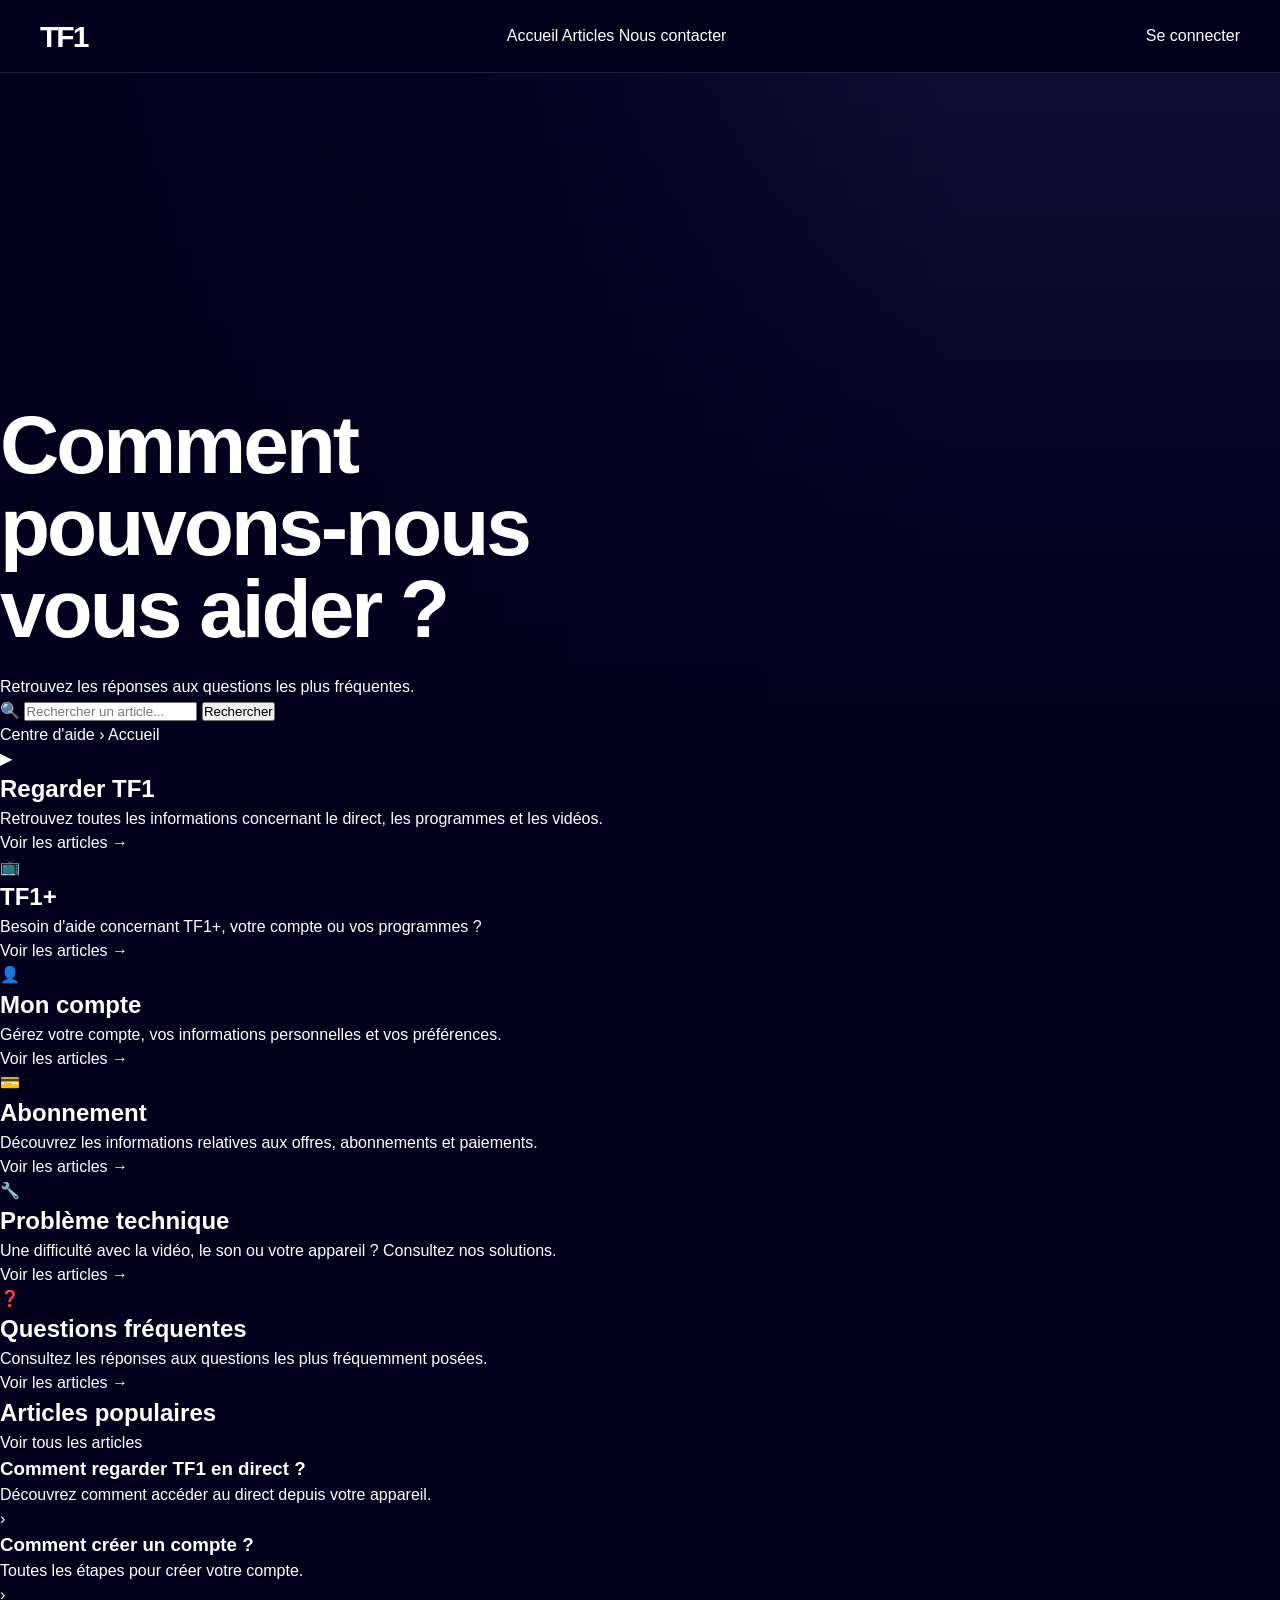
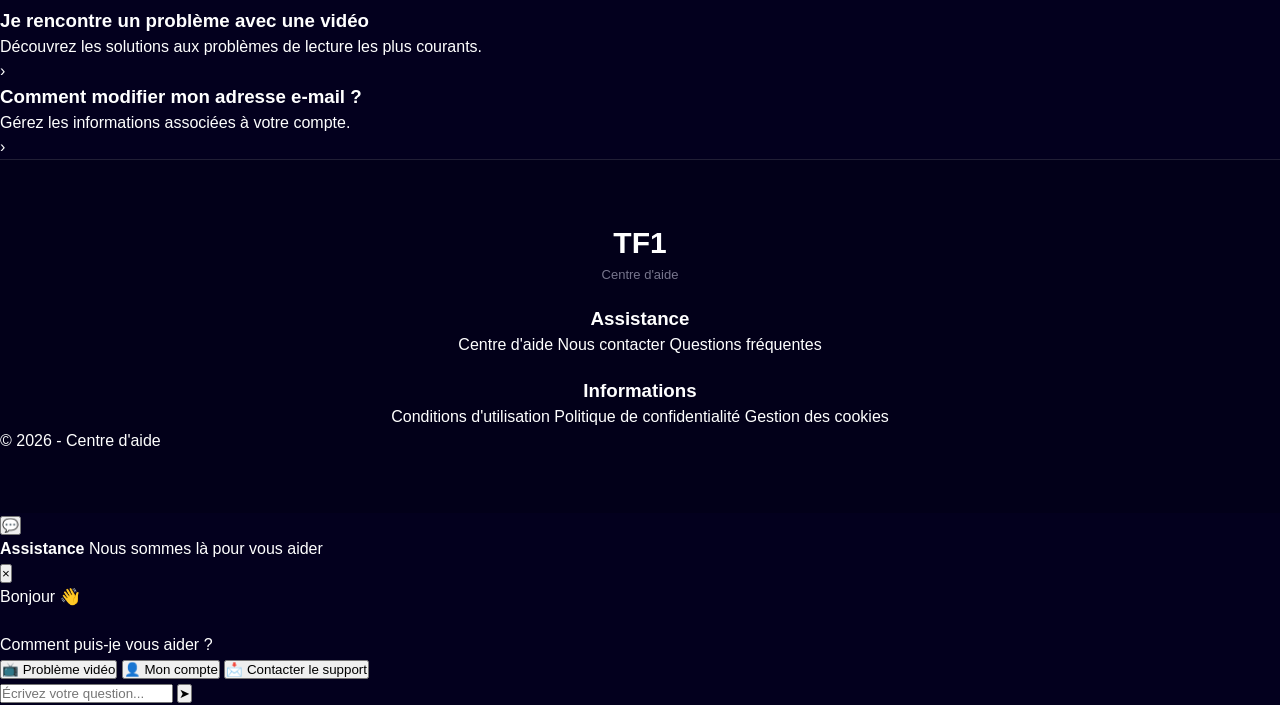
==== index.html @ 096104f2 "Update index.html" ====
<!DOCTYPE html>
<html lang="fr">

<head>
    <meta charset="UTF-8">
    <meta name="viewport" content="width=device-width, initial-scale=1.0">

    <title>Centre d'aide - TF1</title>

    <link rel="stylesheet" href="style.css">
</head>

<body>

    <!-- ================= HEADER ================= -->

    <header class="header">

        <div class="header-container">

            <a href="#" class="logo">
                TF1
            </a>

            <nav class="main-navigation">

                <a href="#">Accueil</a>

                <a href="#">Articles</a>

                <a href="#">Nous contacter</a>

            </nav>

            <div class="header-actions">

                <a href="#" class="login-link">
                    Se connecter
                </a>

                <button class="menu-button" id="menuButton">
                    ☰
                </button>

            </div>

        </div>

    </header>


    <!-- ================= HERO ================= -->

    <section class="hero">

        <div class="hero-container">

            <h1>
                Comment pouvons-nous vous aider ?
            </h1>

            <p>
                Retrouvez les réponses aux questions les plus fréquentes.
            </p>

            <div class="search-container">

                <span class="search-icon">
                    🔍
                </span>

                <input
                    type="search"
                    id="searchInput"
                    placeholder="Rechercher un article..."
                    autocomplete="off"
                >

                <button id="searchButton">
                    Rechercher
                </button>

            </div>

        </div>

    </section>


    <!-- ================= MAIN ================= -->

    <main class="main">

        <div class="main-container">

            <div class="breadcrumb">

                <a href="#">Centre d'aide</a>

                <span>›</span>

                <span>Accueil</span>

            </div>


            <!-- ================= CATEGORIES ================= -->

            <section class="categories">

                <article class="category-card">

                    <div class="category-icon">
                        ▶
                    </div>

                    <div class="category-content">

                        <h2>
                            Regarder TF1
                        </h2>

                        <p>
                            Retrouvez toutes les informations concernant
                            le direct, les programmes et les vidéos.
                        </p>

                        <a href="#">
                            Voir les articles →
                        </a>

                    </div>

                </article>


                <article class="category-card">

                    <div class="category-icon">
                        📺
                    </div>

                    <div class="category-content">

                        <h2>
                            TF1+
                        </h2>

                        <p>
                            Besoin d'aide concernant TF1+,
                            votre compte ou vos programmes ?
                        </p>

                        <a href="#">
                            Voir les articles →
                        </a>

                    </div>

                </article>


                <article class="category-card">

                    <div class="category-icon">
                        👤
                    </div>

                    <div class="category-content">

                        <h2>
                            Mon compte
                        </h2>

                        <p>
                            Gérez votre compte, vos informations personnelles
                            et vos préférences.
                        </p>

                        <a href="#">
                            Voir les articles →
                        </a>

                    </div>

                </article>


                <article class="category-card">

                    <div class="category-icon">
                        💳
                    </div>

                    <div class="category-content">

                        <h2>
                            Abonnement
                        </h2>

                        <p>
                            Découvrez les informations relatives aux offres,
                            abonnements et paiements.
                        </p>

                        <a href="#">
                            Voir les articles →
                        </a>

                    </div>

                </article>


                <article class="category-card">

                    <div class="category-icon">
                        🔧
                    </div>

                    <div class="category-content">

                        <h2>
                            Problème technique
                        </h2>

                        <p>
                            Une difficulté avec la vidéo, le son ou
                            votre appareil ? Consultez nos solutions.
                        </p>

                        <a href="#">
                            Voir les articles →
                        </a>

                    </div>

                </article>


                <article class="category-card">

                    <div class="category-icon">
                        ❓
                    </div>

                    <div class="category-content">

                        <h2>
                            Questions fréquentes
                        </h2>

                        <p>
                            Consultez les réponses aux questions
                            les plus fréquemment posées.
                        </p>

                        <a href="#">
                            Voir les articles →
                        </a>

                    </div>

                </article>

            </section>


            <!-- ================= ARTICLES ================= -->

            <section class="popular">

                <div class="section-title">

                    <h2>
                        Articles populaires
                    </h2>

                    <a href="#">
                        Voir tous les articles
                    </a>

                </div>


                <div class="articles">

                    <a href="#" class="article">

                        <div>

                            <h3>
                                Comment regarder TF1 en direct ?
                            </h3>

                            <p>
                                Découvrez comment accéder au direct
                                depuis votre appareil.
                            </p>

                        </div>

                        <span>›</span>

                    </a>


                    <a href="#" class="article">

                        <div>

                            <h3>
                                Comment créer un compte ?
                            </h3>

                            <p>
                                Toutes les étapes pour créer votre compte.
                            </p>

                        </div>

                        <span>›</span>

                    </a>


                    <a href="#" class="article">

                        <div>

                            <h3>
                                Je rencontre un problème avec une vidéo
                            </h3>

                            <p>
                                Découvrez les solutions aux problèmes
                                de lecture les plus courants.
                            </p>

                        </div>

                        <span>›</span>

                    </a>


                    <a href="#" class="article">

                        <div>

                            <h3>
                                Comment modifier mon adresse e-mail ?
                            </h3>

                            <p>
                                Gérez les informations associées à votre compte.
                            </p>

                        </div>

                        <span>›</span>

                    </a>

                </div>

            </section>

        </div>

    </main>


    <!-- ================= FOOTER ================= -->

    <footer class="footer">

        <div class="footer-container">

            <div class="footer-column">

                <div class="footer-logo">
                    TF1
                </div>

                <p>
                    Centre d'aide
                </p>

            </div>


            <div class="footer-column">

                <h3>
                    Assistance
                </h3>

                <a href="#">
                    Centre d'aide
                </a>

                <a href="#">
                    Nous contacter
                </a>

                <a href="#">
                    Questions fréquentes
                </a>

            </div>


            <div class="footer-column">

                <h3>
                    Informations
                </h3>

                <a href="#">
                    Conditions d'utilisation
                </a>

                <a href="#">
                    Politique de confidentialité
                </a>

                <a href="#">
                    Gestion des cookies
                </a>

            </div>

        </div>


        <div class="footer-bottom">

            © 2026 - Centre d'aide

        </div>

    </footer>


    <!-- ================= CHATBOT ================= -->

    <button
        class="chat-button"
        id="chatButton"
        aria-label="Ouvrir l'assistance"
    >
        💬
    </button>


    <div
        class="chat-window"
        id="chatWindow"
    >

        <div class="chat-header">

            <div>

                <strong>
                    Assistance
                </strong>

                <span>
                    Nous sommes là pour vous aider
                </span>

            </div>

            <button
                id="closeChat"
                aria-label="Fermer"
            >
                ×
            </button>

        </div>


        <div
            class="chat-messages"
            id="chatMessages"
        >

            <div class="bot-message">

                Bonjour 👋<br><br>

                Comment puis-je vous aider ?

            </div>

            <div class="quick-actions">

                <button data-question="Je ne peux pas regarder une vidéo">
                    📺 Problème vidéo
                </button>

                <button data-question="Je souhaite créer un compte">
                    👤 Mon compte
                </button>

                <button data-question="Je souhaite contacter le support">
                    📩 Contacter le support
                </button>

            </div>

        </div>


        <form
            class="chat-input"
            id="chatForm"
        >

            <input
                type="text"
                id="chatInput"
                placeholder="Écrivez votre question..."
                autocomplete="off"
            >

            <button type="submit">
                ➤
            </button>

        </form>

    </div>


    <script src="script.js"></script>

</body>

</html>
---- style.css ----
/* =========================================
   VARIABLES
========================================= */

:root {
    --bg-primary: #03001e;
    --bg-secondary: #0b0928;
    --bg-card: #12102f;

    --text-primary: #ffffff;
    --text-secondary: #b8b7c9;

    --blue: #4c5cff;
    --blue-hover: #6875ff;

    --border: rgba(255, 255, 255, 0.12);

    --radius-small: 8px;
    --radius-medium: 16px;
    --radius-large: 24px;

    --container-width: 1200px;
}


/* =========================================
   RESET
========================================= */

* {
    margin: 0;
    padding: 0;
    box-sizing: border-box;
}


html {
    scroll-behavior: smooth;
}


body {
    font-family:
        Inter,
        Arial,
        Helvetica,
        sans-serif;

    background: var(--bg-primary);

    color: var(--text-primary);

    line-height: 1.5;
}


a {
    color: inherit;

    text-decoration: none;
}


button {
    font-family: inherit;
}


/* =========================================
   HEADER
========================================= */

.header {
    position: sticky;

    top: 0;

    z-index: 1000;

    width: 100%;

    background: rgba(3, 0, 30, 0.92);

    backdrop-filter: blur(12px);

    border-bottom: 1px solid var(--border);
}


.header-container {
    width: min(100% - 40px, var(--container-width));

    margin: auto;

    min-height: 72px;

    display: flex;

    align-items: center;

    justify-content: space-between;

    gap: 30px;
}


/* LOGO */

.logo {
    font-size: 30px;

    font-weight: 900;

    letter-spacing: -2px;

    color: white;
}


/* NAVIGATION */

.navigation {
    display: flex;

    align-items: center;

    gap: 25px;
}


.navigation a {
    color: var(--text-secondary);

    font-size: 15px;

    transition: color 0.2s ease;
}


.navigation a:hover {
    color: white;
}


/* MENU MOBILE */

.menu-button {
    display: none;

    background: transparent;

    color: white;

    border: none;

    font-size: 25px;

    cursor: pointer;
}


/* =========================================
   HERO
========================================= */

.hero {
    position: relative;

    min-height: 650px;

    display: flex;

    align-items: flex-end;

    overflow: hidden;

    background:
        linear-gradient(
            90deg,
            #03001e 0%,
            rgba(3, 0, 30, 0.9) 35%,
            rgba(3, 0, 30, 0.25) 75%
        ),
        linear-gradient(
            180deg,
            rgba(3, 0, 30, 0.1),
            #03001e
        );

    background-color: #15133d;
}


.hero-overlay {
    position: absolute;

    inset: 0;

    background:
        radial-gradient(
            circle at 70% 35%,
            rgba(76, 92, 255, 0.35),
            transparent 35%
        );
}


.hero-content {
    position: relative;

    z-index: 2;

    width: min(100% - 40px, var(--container-width));

    margin: 0 auto;

    padding-bottom: 90px;
}


.category {
    display: inline-block;

    margin-bottom: 15px;

    color: #aeb6ff;

    font-size: 14px;

    font-weight: 700;

    letter-spacing: 1.5px;
}


.hero h1 {
    max-width: 700px;

    font-size: clamp(45px, 7vw, 82px);

    line-height: 1;

    margin-bottom: 25px;

    letter-spacing: -3px;
}


.description {
    max-width: 600px;

    color: var(--text-secondary);

    font-size: 18px;

    margin-bottom: 30px;
}


/* =========================================
   BUTTONS
========================================= */

.hero-buttons {
    display: flex;

    gap: 12px;

    flex-wrap: wrap;
}


.button {
    display: inline-flex;

    align-items: center;

    justify-content: center;

    min-height: 48px;

    padding: 0 24px;

    border-radius: 999px;

    font-weight: 700;

    transition:
        transform 0.2s ease,
        background 0.2s ease;
}


.button:hover {
    transform: translateY(-2px);
}


.button-primary {
    background: white;

    color: #03001e;
}


.button-primary:hover {
    background: #eeeeff;
}


.button-secondary {
    background: rgba(255, 255, 255, 0.12);

    border: 1px solid rgba(255, 255, 255, 0.2);

    color: white;
}


.button-secondary:hover {
    background: rgba(255, 255, 255, 0.2);
}


/* =========================================
   CONTENT
========================================= */

.content {
    padding: 80px 0;
}


.content-container {
    width: min(100% - 40px, var(--container-width));

    margin: auto;
}


.section-header {
    margin-bottom: 35px;
}


.section-header h2 {
    font-size: 32px;

    margin-bottom: 8px;
}


.section-header p {
    color: var(--text-secondary);
}


/* =========================================
   EPISODES
========================================= */

.episodes {
    display: grid;

    grid-template-columns:
        repeat(3, 1fr);

    gap: 24px;
}


.episode {
    overflow: hidden;

    background: var(--bg-card);

    border: 1px solid var(--border);

    border-radius: var(--radius-medium);

    transition:
        transform 0.25s ease,
        border-color 0.25s ease;
}


.episode:hover {
    transform: translateY(-5px);

    border-color: rgba(255, 255, 255, 0.25);
}


/* IMAGE */

.episode-image {
    height: 220px;

    display: flex;

    align-items: flex-end;

    padding: 20px;

    background:
        linear-gradient(
            135deg,
            #27245e,
            #655d9c
        );
}


.episode-two {
    background:
        linear-gradient(
            135deg,
            #201d48,
            #4c6a94
        );
}


.episode-three {
    background:
        linear-gradient(
            135deg,
            #352044,
            #865d8c
        );
}


.episode-image span {
    padding: 7px 12px;

    border-radius: 999px;

    background: rgba(0, 0, 0, 0.55);

    font-size: 13px;

    font-weight: 700;
}


/* EPISODE CONTENT */

.episode-content {
    padding: 22px;
}


.episode-content h3 {
    font-size: 20px;

    margin-bottom: 10px;
}


.episode-content p {
    color: var(--text-secondary);

    font-size: 14px;

    margin-bottom: 20px;
}


.episode-link {
    color: #aeb6ff;

    font-weight: 700;

    font-size: 14px;
}


.episode-link:hover {
    color: white;
}


/* =========================================
   FOOTER
========================================= */

.footer {
    padding: 60px 0;

    background: #020019;

    border-top: 1px solid var(--border);
}


.footer-container {
    width: min(100% - 40px, var(--container-width));

    margin: auto;

    display: flex;

    flex-direction: column;

    align-items: center;

    gap: 20px;

    text-align: center;
}


.footer-logo {
    font-size: 30px;

    font-weight: 900;
}


.footer-links {
    display: flex;

    flex-wrap: wrap;

    justify-content: center;

    gap: 20px;
}


.footer-links a {
    color: var(--text-secondary);

    font-size: 14px;
}


.footer-links a:hover {
    color: white;
}


.footer p {
    color: #77758d;

    font-size: 13px;
}


/* =========================================
   RESPONSIVE
========================================= */

@media (max-width: 900px) {

    .navigation {
        display: none;
    }

    .menu-button {
        display: block;
    }

    .episodes {
        grid-template-columns:
            repeat(2, 1fr);
    }

}


@media (max-width: 600px) {

    .header-container {
        min-height: 64px;
    }


    .hero {
        min-height: 560px;
    }


    .hero-content {
        padding-bottom: 60px;
    }


    .hero h1 {
        font-size: 48px;

        letter-spacing: -2px;
    }


    .description {
        font-size: 16px;
    }


    .episodes {
        grid-template-columns: 1fr;
    }


    .content {
        padding: 55px 0;
    }


    .section-header h2 {
        font-size: 27px;
    }

}
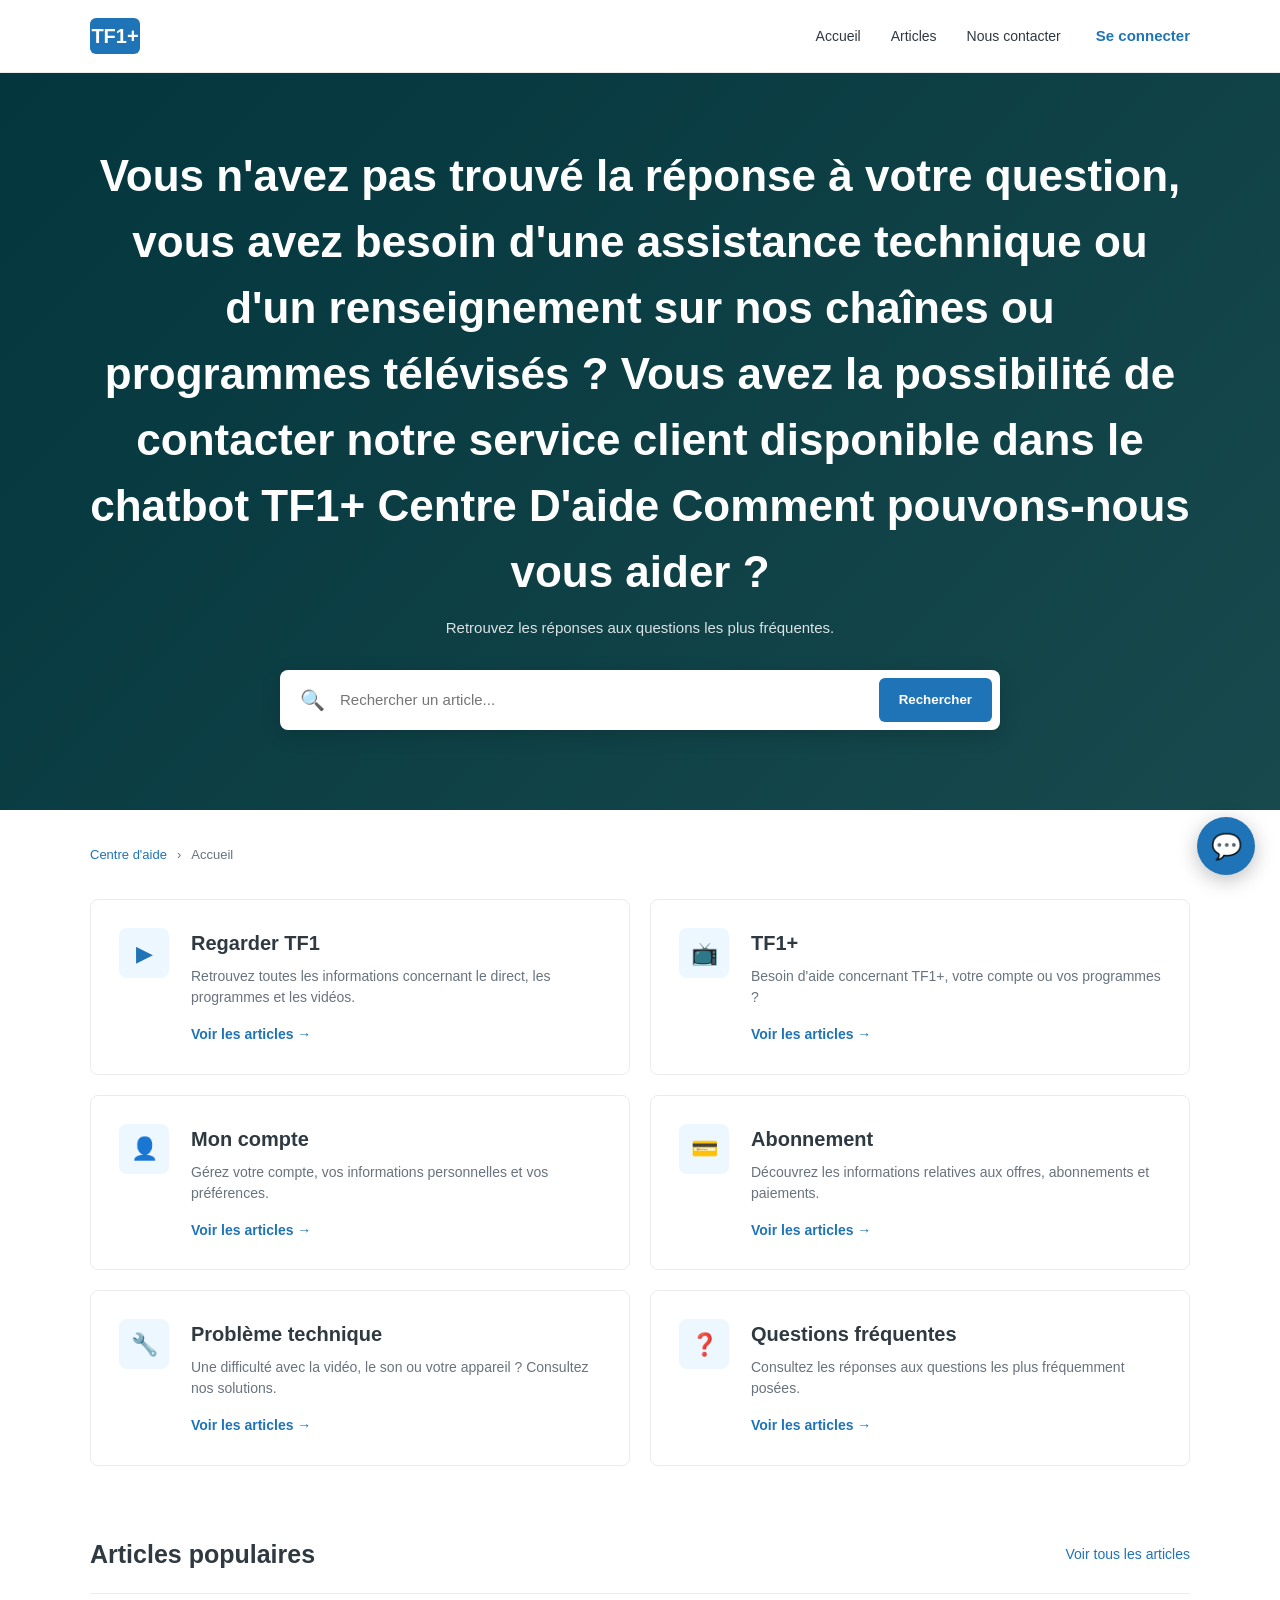
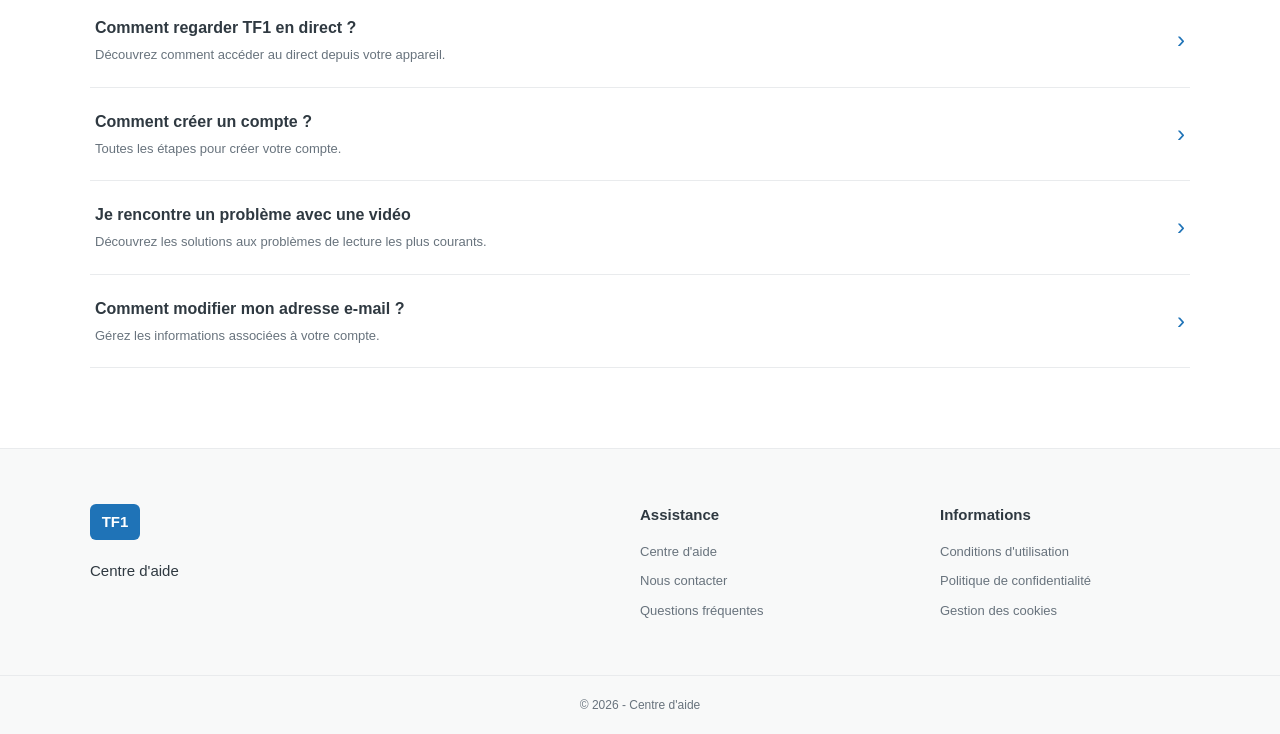
==== commit fd75dab0: "Update index.html" ====
--- a/index.html
+++ b/index.html
@@ -5,7 +5,7 @@
     <meta charset="UTF-8">
     <meta name="viewport" content="width=device-width, initial-scale=1.0">
 
-    <title>Centre d'aide - TF1</title>
+    <title>Centre d'aide - TF1+ Centre d'aide</title>
 
     <link rel="stylesheet" href="style.css">
 </head>
@@ -19,7 +19,7 @@
         <div class="header-container">
 
             <a href="#" class="logo">
-                TF1
+                TF1+
             </a>
 
             <nav class="main-navigation">
@@ -56,6 +56,9 @@
         <div class="hero-container">
 
             <h1>
+                Vous n'avez pas trouvé la réponse à votre question, vous avez besoin d'une assistance technique ou d'un renseignement sur nos chaînes ou programmes télévisés ?
+                                  Vous avez la possibilité de contacter notre service client disponible dans le chatbot TF1+  Centre D'aide
+                
                 Comment pouvons-nous vous aider ?
             </h1>
 
--- a/style.css
+++ b/style.css
@@ -3,23 +3,27 @@
 ========================================= */
 
 :root {
-    --bg-primary: #03001e;
-    --bg-secondary: #0b0928;
-    --bg-card: #12102f;
-
-    --text-primary: #ffffff;
-    --text-secondary: #b8b7c9;
-
-    --blue: #4c5cff;
-    --blue-hover: #6875ff;
-
-    --border: rgba(255, 255, 255, 0.12);
-
-    --radius-small: 8px;
-    --radius-medium: 16px;
-    --radius-large: 24px;
-
-    --container-width: 1200px;
+
+    --blue: #1f73b7;
+
+    --blue-dark: #144a75;
+
+    --blue-light: #edf7ff;
+
+    --text: #2f3941;
+
+    --text-light: #68737d;
+
+    --border: #e9ebed;
+
+    --background: #ffffff;
+
+    --background-light: #f8f9f9;
+
+    --radius: 8px;
+
+    --container: 1100px;
+
 }
 
 
@@ -28,41 +32,58 @@
 ========================================= */
 
 * {
+
+    box-sizing: border-box;
+
     margin: 0;
+
     padding: 0;
-    box-sizing: border-box;
+
 }
 
 
 html {
+
     scroll-behavior: smooth;
+
 }
 
 
 body {
+
+    background: var(--background);
+
+    color: var(--text);
+
     font-family:
-        Inter,
-        Arial,
-        Helvetica,
+        Geneva,
+        "Lucida Sans",
+        "Lucida Grande",
+        "Lucida Sans Unicode",
+        Verdana,
         sans-serif;
 
-    background: var(--bg-primary);
-
-    color: var(--text-primary);
+    font-size: 15px;
 
     line-height: 1.5;
+
 }
 
 
 a {
+
+    text-decoration: none;
+
     color: inherit;
 
-    text-decoration: none;
-}
-
-
-button {
+}
+
+
+button,
+input {
+
     font-family: inherit;
+
 }
 
 
@@ -71,91 +92,120 @@
 ========================================= */
 
 .header {
-    position: sticky;
-
-    top: 0;
-
-    z-index: 1000;
-
-    width: 100%;
-
-    background: rgba(3, 0, 30, 0.92);
-
-    backdrop-filter: blur(12px);
+
+    background: white;
 
     border-bottom: 1px solid var(--border);
+
 }
 
 
 .header-container {
-    width: min(100% - 40px, var(--container-width));
+
+    width: min(
+        calc(100% - 40px),
+        var(--container)
+    );
+
+    min-height: 72px;
 
     margin: auto;
 
-    min-height: 72px;
-
     display: flex;
 
     align-items: center;
 
     justify-content: space-between;
 
+}
+
+
+.logo {
+
+    display: flex;
+
+    align-items: center;
+
+    justify-content: center;
+
+    width: 50px;
+
+    height: 36px;
+
+    border-radius: 6px;
+
+    background: #1f73b7;
+
+    color: white;
+
+    font-size: 20px;
+
+    font-weight: 800;
+
+}
+
+
+.main-navigation {
+
+    display: flex;
+
     gap: 30px;
-}
-
-
-/* LOGO */
-
-.logo {
-    font-size: 30px;
-
-    font-weight: 900;
-
-    letter-spacing: -2px;
-
-    color: white;
-}
-
-
-/* NAVIGATION */
-
-.navigation {
+
+    margin-left: auto;
+
+    margin-right: 35px;
+
+}
+
+
+.main-navigation a {
+
+    color: var(--text);
+
+    font-size: 14px;
+
+}
+
+
+.main-navigation a:hover {
+
+    color: var(--blue);
+
+}
+
+
+.header-actions {
+
     display: flex;
 
     align-items: center;
 
-    gap: 25px;
-}
-
-
-.navigation a {
-    color: var(--text-secondary);
-
-    font-size: 15px;
-
-    transition: color 0.2s ease;
-}
-
-
-.navigation a:hover {
-    color: white;
-}
-
-
-/* MENU MOBILE */
+    gap: 20px;
+
+}
+
+
+.login-link {
+
+    color: var(--blue);
+
+    font-weight: 600;
+
+}
+
 
 .menu-button {
+
     display: none;
 
+    border: 0;
+
     background: transparent;
 
-    color: white;
-
-    border: none;
-
-    font-size: 25px;
+    font-size: 24px;
 
     cursor: pointer;
+
 }
 
 
@@ -164,453 +214,920 @@
 ========================================= */
 
 .hero {
-    position: relative;
-
-    min-height: 650px;
-
-    display: flex;
-
-    align-items: flex-end;
-
-    overflow: hidden;
 
     background:
-        linear-gradient(
-            90deg,
-            #03001e 0%,
-            rgba(3, 0, 30, 0.9) 35%,
-            rgba(3, 0, 30, 0.25) 75%
-        ),
-        linear-gradient(
-            180deg,
-            rgba(3, 0, 30, 0.1),
-            #03001e
-        );
-
-    background-color: #15133d;
-}
-
-
-.hero-overlay {
-    position: absolute;
-
-    inset: 0;
-
-    background:
-        radial-gradient(
-            circle at 70% 35%,
-            rgba(76, 92, 255, 0.35),
-            transparent 35%
-        );
-}
-
-
-.hero-content {
-    position: relative;
-
-    z-index: 2;
-
-    width: min(100% - 40px, var(--container-width));
-
-    margin: 0 auto;
-
-    padding-bottom: 90px;
-}
-
-
-.category {
-    display: inline-block;
-
-    margin-bottom: 15px;
-
-    color: #aeb6ff;
-
-    font-size: 14px;
-
-    font-weight: 700;
-
-    letter-spacing: 1.5px;
-}
-
-
-.hero h1 {
-    max-width: 700px;
-
-    font-size: clamp(45px, 7vw, 82px);
-
-    line-height: 1;
-
-    margin-bottom: 25px;
-
-    letter-spacing: -3px;
-}
-
-
-.description {
-    max-width: 600px;
-
-    color: var(--text-secondary);
-
-    font-size: 18px;
-
-    margin-bottom: 30px;
-}
-
-
-/* =========================================
-   BUTTONS
-========================================= */
-
-.hero-buttons {
-    display: flex;
-
-    gap: 12px;
-
-    flex-wrap: wrap;
-}
-
-
-.button {
-    display: inline-flex;
-
-    align-items: center;
-
-    justify-content: center;
-
-    min-height: 48px;
-
-    padding: 0 24px;
-
-    border-radius: 999px;
-
-    font-weight: 700;
-
-    transition:
-        transform 0.2s ease,
-        background 0.2s ease;
-}
-
-
-.button:hover {
-    transform: translateY(-2px);
-}
-
-
-.button-primary {
-    background: white;
-
-    color: #03001e;
-}
-
-
-.button-primary:hover {
-    background: #eeeeff;
-}
-
-
-.button-secondary {
-    background: rgba(255, 255, 255, 0.12);
-
-    border: 1px solid rgba(255, 255, 255, 0.2);
-
-    color: white;
-}
-
-
-.button-secondary:hover {
-    background: rgba(255, 255, 255, 0.2);
-}
-
-
-/* =========================================
-   CONTENT
-========================================= */
-
-.content {
-    padding: 80px 0;
-}
-
-
-.content-container {
-    width: min(100% - 40px, var(--container-width));
-
-    margin: auto;
-}
-
-
-.section-header {
-    margin-bottom: 35px;
-}
-
-
-.section-header h2 {
-    font-size: 32px;
-
-    margin-bottom: 8px;
-}
-
-
-.section-header p {
-    color: var(--text-secondary);
-}
-
-
-/* =========================================
-   EPISODES
-========================================= */
-
-.episodes {
-    display: grid;
-
-    grid-template-columns:
-        repeat(3, 1fr);
-
-    gap: 24px;
-}
-
-
-.episode {
-    overflow: hidden;
-
-    background: var(--bg-card);
-
-    border: 1px solid var(--border);
-
-    border-radius: var(--radius-medium);
-
-    transition:
-        transform 0.25s ease,
-        border-color 0.25s ease;
-}
-
-
-.episode:hover {
-    transform: translateY(-5px);
-
-    border-color: rgba(255, 255, 255, 0.25);
-}
-
-
-/* IMAGE */
-
-.episode-image {
-    height: 220px;
-
-    display: flex;
-
-    align-items: flex-end;
-
-    padding: 20px;
-
-    background:
+
         linear-gradient(
             135deg,
-            #27245e,
-            #655d9c
+            #03363d,
+            #17494d
         );
-}
-
-
-.episode-two {
-    background:
-        linear-gradient(
-            135deg,
-            #201d48,
-            #4c6a94
-        );
-}
-
-
-.episode-three {
-    background:
-        linear-gradient(
-            135deg,
-            #352044,
-            #865d8c
-        );
-}
-
-
-.episode-image span {
-    padding: 7px 12px;
-
-    border-radius: 999px;
-
-    background: rgba(0, 0, 0, 0.55);
+
+    color: white;
+
+}
+
+
+.hero-container {
+
+    width: min(
+        calc(100% - 40px),
+        var(--container)
+    );
+
+    margin: auto;
+
+    padding: 70px 0 80px;
+
+    text-align: center;
+
+}
+
+
+.hero h1 {
+
+    margin-bottom: 12px;
+
+    font-size: clamp(
+        30px,
+        5vw,
+        44px
+    );
+
+    font-weight: 600;
+
+}
+
+
+.hero p {
+
+    margin-bottom: 30px;
+
+    color: rgba(255,255,255,.85);
+
+}
+
+
+/* =========================================
+   SEARCH
+========================================= */
+
+.search-container {
+
+    width: min(
+        100%,
+        720px
+    );
+
+    height: 60px;
+
+    margin: auto;
+
+    display: flex;
+
+    align-items: center;
+
+    background: white;
+
+    border-radius: var(--radius);
+
+    box-shadow:
+        0 5px 20px rgba(0,0,0,.15);
+
+}
+
+
+.search-icon {
+
+    padding-left: 20px;
+
+    font-size: 20px;
+
+}
+
+
+.search-container input {
+
+    flex: 1;
+
+    height: 100%;
+
+    padding: 0 15px;
+
+    border: 0;
+
+    outline: none;
+
+    color: var(--text);
+
+    font-size: 15px;
+
+}
+
+
+.search-container button {
+
+    height: 44px;
+
+    margin-right: 8px;
+
+    padding: 0 20px;
+
+    border: 0;
+
+    border-radius: 6px;
+
+    background: var(--blue);
+
+    color: white;
+
+    font-weight: 600;
+
+    cursor: pointer;
+
+}
+
+
+.search-container button:hover {
+
+    background: var(--blue-dark);
+
+}
+
+
+/* =========================================
+   MAIN
+========================================= */
+
+.main {
+
+    background: white;
+
+}
+
+
+.main-container {
+
+    width: min(
+        calc(100% - 40px),
+        var(--container)
+    );
+
+    margin: auto;
+
+    padding: 35px 0 80px;
+
+}
+
+
+/* =========================================
+   BREADCRUMB
+========================================= */
+
+.breadcrumb {
+
+    display: flex;
+
+    align-items: center;
+
+    gap: 10px;
+
+    margin-bottom: 35px;
+
+    color: var(--text-light);
 
     font-size: 13px;
 
-    font-weight: 700;
-}
-
-
-/* EPISODE CONTENT */
-
-.episode-content {
-    padding: 22px;
-}
-
-
-.episode-content h3 {
+}
+
+
+.breadcrumb a {
+
+    color: var(--blue);
+
+}
+
+
+/* =========================================
+   CATEGORIES
+========================================= */
+
+.categories {
+
+    display: grid;
+
+    grid-template-columns:
+        repeat(2, 1fr);
+
+    gap: 20px;
+
+}
+
+
+.category-card {
+
+    display: flex;
+
+    gap: 22px;
+
+    padding: 28px;
+
+    border: 1px solid var(--border);
+
+    border-radius: var(--radius);
+
+    background: white;
+
+    transition:
+        box-shadow .2s,
+        transform .2s;
+
+}
+
+
+.category-card:hover {
+
+    transform: translateY(-2px);
+
+    box-shadow:
+        0 6px 20px rgba(0,0,0,.08);
+
+}
+
+
+.category-icon {
+
+    flex-shrink: 0;
+
+    width: 50px;
+
+    height: 50px;
+
+    display: flex;
+
+    align-items: center;
+
+    justify-content: center;
+
+    border-radius: 8px;
+
+    background: var(--blue-light);
+
+    color: var(--blue);
+
+    font-size: 22px;
+
+}
+
+
+.category-content h2 {
+
+    margin-bottom: 8px;
+
     font-size: 20px;
 
+}
+
+
+.category-content p {
+
+    margin-bottom: 15px;
+
+    color: var(--text-light);
+
+    font-size: 14px;
+
+}
+
+
+.category-content a {
+
+    color: var(--blue);
+
+    font-size: 14px;
+
+    font-weight: 600;
+
+}
+
+
+/* =========================================
+   POPULAR ARTICLES
+========================================= */
+
+.popular {
+
+    margin-top: 70px;
+
+}
+
+
+.section-title {
+
+    display: flex;
+
+    align-items: center;
+
+    justify-content: space-between;
+
+    margin-bottom: 20px;
+
+}
+
+
+.section-title h2 {
+
+    font-size: 25px;
+
+}
+
+
+.section-title a {
+
+    color: var(--blue);
+
+    font-size: 14px;
+
+}
+
+
+.articles {
+
+    border-top: 1px solid var(--border);
+
+}
+
+
+.article {
+
+    display: flex;
+
+    align-items: center;
+
+    justify-content: space-between;
+
+    gap: 20px;
+
+    padding: 22px 5px;
+
+    border-bottom: 1px solid var(--border);
+
+}
+
+
+.article:hover h3 {
+
+    color: var(--blue);
+
+}
+
+
+.article h3 {
+
+    margin-bottom: 5px;
+
+    font-size: 16px;
+
+    font-weight: 600;
+
+}
+
+
+.article p {
+
+    color: var(--text-light);
+
+    font-size: 13px;
+
+}
+
+
+.article > span {
+
+    color: var(--blue);
+
+    font-size: 24px;
+
+}
+
+
+/* =========================================
+   FOOTER
+========================================= */
+
+.footer {
+
+    background: #f8f9f9;
+
+    border-top: 1px solid var(--border);
+
+}
+
+
+.footer-container {
+
+    width: min(
+        calc(100% - 40px),
+        var(--container)
+    );
+
+    margin: auto;
+
+    padding: 55px 0;
+
+    display: grid;
+
+    grid-template-columns:
+        2fr 1fr 1fr;
+
+    gap: 50px;
+
+}
+
+
+.footer-logo {
+
+    width: 50px;
+
+    height: 36px;
+
     margin-bottom: 10px;
-}
-
-
-.episode-content p {
-    color: var(--text-secondary);
-
-    font-size: 14px;
-
-    margin-bottom: 20px;
-}
-
-
-.episode-link {
-    color: #aeb6ff;
-
-    font-weight: 700;
-
-    font-size: 14px;
-}
-
-
-.episode-link:hover {
+
+    display: flex;
+
+    align-items: center;
+
+    justify-content: center;
+
+    border-radius: 6px;
+
+    background: var(--blue);
+
     color: white;
-}
-
-
-/* =========================================
-   FOOTER
-========================================= */
-
-.footer {
-    padding: 60px 0;
-
-    background: #020019;
+
+    font-weight: 800;
+
+}
+
+
+.footer-column {
+
+    display: flex;
+
+    flex-direction: column;
+
+    gap: 10px;
+
+}
+
+
+.footer-column h3 {
+
+    margin-bottom: 5px;
+
+    font-size: 15px;
+
+}
+
+
+.footer-column a {
+
+    color: var(--text-light);
+
+    font-size: 13px;
+
+}
+
+
+.footer-column a:hover {
+
+    color: var(--blue);
+
+}
+
+
+.footer-bottom {
+
+    padding: 20px;
 
     border-top: 1px solid var(--border);
-}
-
-
-.footer-container {
-    width: min(100% - 40px, var(--container-width));
-
-    margin: auto;
-
-    display: flex;
+
+    text-align: center;
+
+    color: var(--text-light);
+
+    font-size: 12px;
+
+}
+
+
+/* =========================================
+   CHAT BUTTON
+========================================= */
+
+.chat-button {
+
+    position: fixed;
+
+    right: 25px;
+
+    bottom: 25px;
+
+    z-index: 1000;
+
+    width: 58px;
+
+    height: 58px;
+
+    border: 0;
+
+    border-radius: 50%;
+
+    background: var(--blue);
+
+    color: white;
+
+    font-size: 25px;
+
+    cursor: pointer;
+
+    box-shadow:
+        0 5px 20px rgba(0,0,0,.25);
+
+    transition:
+        transform .2s;
+
+}
+
+
+.chat-button:hover {
+
+    transform: scale(1.08);
+
+}
+
+
+/* =========================================
+   CHAT WINDOW
+========================================= */
+
+.chat-window {
+
+    position: fixed;
+
+    right: 25px;
+
+    bottom: 95px;
+
+    z-index: 999;
+
+    width: 360px;
+
+    height: 520px;
+
+    display: none;
 
     flex-direction: column;
 
+    overflow: hidden;
+
+    background: white;
+
+    border-radius: 12px;
+
+    box-shadow:
+        0 10px 40px rgba(0,0,0,.25);
+
+}
+
+
+.chat-window.active {
+
+    display: flex;
+
+}
+
+
+/* CHAT HEADER */
+
+.chat-header {
+
+    min-height: 75px;
+
+    padding: 15px 18px;
+
+    display: flex;
+
     align-items: center;
 
-    gap: 20px;
-
-    text-align: center;
-}
-
-
-.footer-logo {
-    font-size: 30px;
-
-    font-weight: 900;
-}
-
-
-.footer-links {
-    display: flex;
-
-    flex-wrap: wrap;
-
-    justify-content: center;
-
-    gap: 20px;
-}
-
-
-.footer-links a {
-    color: var(--text-secondary);
-
-    font-size: 14px;
-}
-
-
-.footer-links a:hover {
+    justify-content: space-between;
+
+    background: var(--blue);
+
     color: white;
-}
-
-
-.footer p {
-    color: #77758d;
+
+}
+
+
+.chat-header div {
+
+    display: flex;
+
+    flex-direction: column;
+
+}
+
+
+.chat-header span {
+
+    margin-top: 3px;
+
+    font-size: 11px;
+
+    opacity: .85;
+
+}
+
+
+.chat-header button {
+
+    border: 0;
+
+    background: transparent;
+
+    color: white;
+
+    font-size: 27px;
+
+    cursor: pointer;
+
+}
+
+
+/* CHAT MESSAGES */
+
+.chat-messages {
+
+    flex: 1;
+
+    overflow-y: auto;
+
+    padding: 20px;
+
+    background: #f8f9f9;
+
+}
+
+
+.bot-message {
+
+    width: fit-content;
+
+    max-width: 85%;
+
+    padding: 12px 15px;
+
+    margin-bottom: 15px;
+
+    border-radius: 12px;
+
+    background: white;
+
+    border: 1px solid var(--border);
 
     font-size: 13px;
-}
-
-
-/* =========================================
-   RESPONSIVE
-========================================= */
-
-@media (max-width: 900px) {
-
-    .navigation {
+
+}
+
+
+.user-message {
+
+    width: fit-content;
+
+    max-width: 85%;
+
+    margin-left: auto;
+
+    margin-bottom: 15px;
+
+    padding: 12px 15px;
+
+    border-radius: 12px;
+
+    background: var(--blue);
+
+    color: white;
+
+    font-size: 13px;
+
+}
+
+
+/* QUICK ACTIONS */
+
+.quick-actions {
+
+    display: flex;
+
+    flex-direction: column;
+
+    gap: 8px;
+
+}
+
+
+.quick-actions button {
+
+    padding: 10px;
+
+    border: 1px solid var(--border);
+
+    border-radius: 7px;
+
+    background: white;
+
+    color: var(--text);
+
+    text-align: left;
+
+    font-size: 12px;
+
+    cursor: pointer;
+
+}
+
+
+.quick-actions button:hover {
+
+    border-color: var(--blue);
+
+    color: var(--blue);
+
+}
+
+
+/* CHAT INPUT */
+
+.chat-input {
+
+    display: flex;
+
+    min-height: 62px;
+
+    padding: 10px;
+
+    border-top: 1px solid var(--border);
+
+    background: white;
+
+}
+
+
+.chat-input input {
+
+    flex: 1;
+
+    padding: 0 12px;
+
+    border: 0;
+
+    outline: none;
+
+    font-size: 13px;
+
+}
+
+
+.chat-input button {
+
+    width: 42px;
+
+    border: 0;
+
+    border-radius: 7px;
+
+    background: var(--blue);
+
+    color: white;
+
+    cursor: pointer;
+
+}
+
+
+/* =========================================
+   MOBILE
+========================================= */
+
+@media (max-width: 750px) {
+
+    .main-navigation {
+
         display: none;
+
     }
 
+
     .menu-button {
+
         display: block;
+
     }
 
-    .episodes {
-        grid-template-columns:
-            repeat(2, 1fr);
+
+    .categories {
+
+        grid-template-columns: 1fr;
+
     }
 
-}
-
-
-@media (max-width: 600px) {
-
-    .header-container {
-        min-height: 64px;
+
+    .footer-container {
+
+        grid-template-columns: 1fr;
+
+        gap: 30px;
+
     }
 
 
-    .hero {
-        min-height: 560px;
+    .search-container {
+
+        height: auto;
+
+        padding: 8px;
+
+        flex-wrap: wrap;
+
     }
 
 
-    .hero-content {
-        padding-bottom: 60px;
+    .search-icon {
+
+        padding-left: 10px;
+
     }
 
 
-    .hero h1 {
-        font-size: 48px;
-
-        letter-spacing: -2px;
+    .search-container input {
+
+        height: 44px;
+
+        min-width: 150px;
+
     }
 
 
-    .description {
-        font-size: 16px;
+    .search-container button {
+
+        width: 100%;
+
+        margin: 0;
+
     }
 
 
-    .episodes {
-        grid-template-columns: 1fr;
+    .chat-window {
+
+        right: 10px;
+
+        bottom: 85px;
+
+        width: calc(100% - 20px);
+
+        height: 500px;
+
     }
 
 
-    .content {
-        padding: 55px 0;
+    .chat-button {
+
+        right: 15px;
+
+        bottom: 15px;
+
     }
 
-
-    .section-header h2 {
-        font-size: 27px;
+}
+
+
+@media (max-width: 480px) {
+
+    .category-card {
+
+        flex-direction: column;
+
     }
 
-}
+
+    .section-title {
+
+        align-items: flex-start;
+
+        flex-direction: column;
+
+        gap: 8px;
+
+    }
+
+}
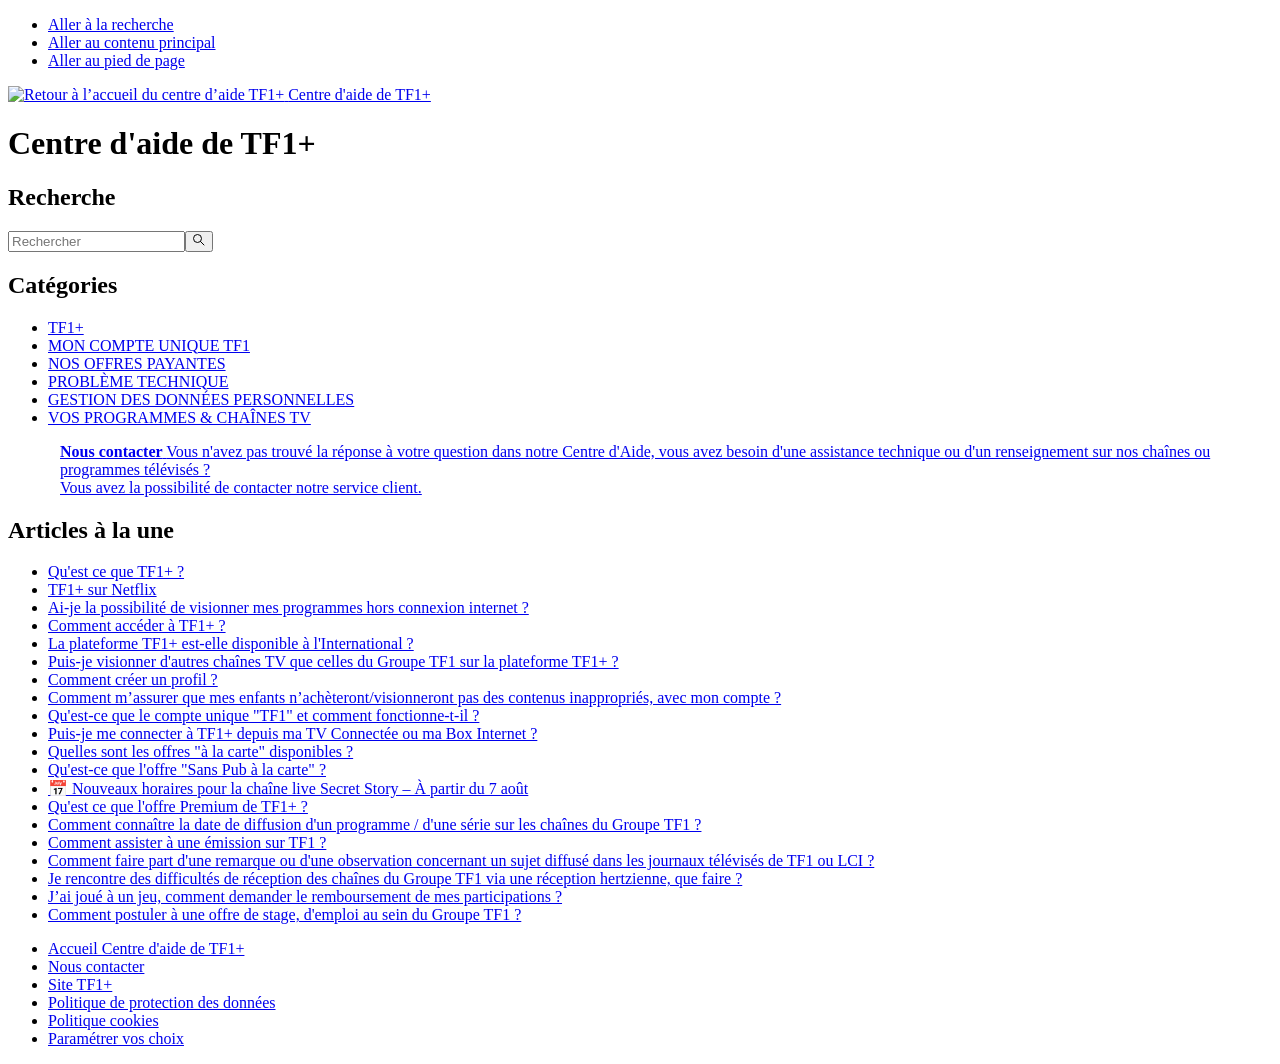
==== commit 8882d6ec: "Update index.html" ====
--- a/index.html
+++ b/index.html
@@ -1,546 +1,994 @@
+
 <!DOCTYPE html>
-<html lang="fr">
-
+<html dir="ltr" lang="fr">
 <head>
-    <meta charset="UTF-8">
-    <meta name="viewport" content="width=device-width, initial-scale=1.0">
-
-    <title>Centre d'aide - TF1+ Centre d'aide</title>
-
-    <link rel="stylesheet" href="style.css">
+  <meta charset="utf-8" />
+  <!-- v27780 -->
+
+
+  <title>Centre d&#39;aide de TF1+</title>
+
+  
+
+  <link rel="canonical" href="https://help.tf1.fr/hc/fr">
+<link rel="alternate" hreflang="fr" href="https://help.tf1.fr/hc/fr">
+<link rel="alternate" hreflang="x-default" href="https://help.tf1.fr/hc/fr">
+
+  <link rel="stylesheet" href="//static.zdassets.com/hc/assets/application-9dfad02370881fe3effa98d45c896d83.css" media="all" id="stylesheet" />
+  <link rel="stylesheet" type="text/css" href="/hc/theming_assets/660978/360002517379/style.css?digest=37606369468818">
+
+  <link rel="icon" type="image/x-icon" href="file:///C:/Users/HP/Desktop/TF1.jpg">
+
+    
+
+  <meta content="width=device-width, initial-scale=1.0" name="viewport" />
+<!-- Add styles to hide the fields necessary for the QR code functionality. -->
+<link rel="stylesheet" href="" />
+
+
+<script type="text/javascript" src="/hc/theming_assets/01JY1JRM5R5ETEK3DFZGGSVTC3"></script>
+
+
+<script src="/hc/theming_assets/01JZ7NAJ2ZFBPBX96C859CSP3N" defer></script>
+
+
+<script>
+  const allowedParams = [
+    "service_type",
+    "service_version",
+    "player_version",
+    "user_id",
+    "user_right",
+    "user_country",
+    "os_name",
+    "os_version",
+    "device_model",
+    "device_vendor",
+    "browser_name",
+    "browser_version",
+    "carrier_name",
+    "bot"
+  ];
+
+  async function getUserCountry() {
+    try {
+      const response = await fetch('https://ipapi.co/json/');
+      if (!response.ok) throw new Error('API response not ok');
+      const data = await response.json();
+      return data.country_code;
+    } catch (error) {
+      console.warn('Erreur lors de la récupération du pays via IP:', error);
+      const locale = navigator.language || navigator.userLanguage || '';
+      if (locale) {
+        const parts = locale.split('-');
+        if (parts.length > 1) {
+          return parts[1].toUpperCase();
+        }
+      }
+      return null;
+    }
+  }
+
+  function hasGeolocConsent(Didomi) {
+    const status = Didomi.getUserStatus();
+    return status?.purposes?.consent?.enabled?.includes('geolocation_data');
+  }
+
+  function storeUrlParams() {
+    const urlParams = new URLSearchParams(window.location.search);
+
+    for (const paramKey of allowedParams) {
+      const paramValue = urlParams.get(paramKey);
+      if (paramValue) {
+        sessionStorage.setItem(paramKey, paramValue);
+      }
+    }
+  }
+
+  async function storeUserCountryIfNeeded() {
+    if (sessionStorage.getItem('user_country')) {
+      return;
+    }
+
+    const country = await getUserCountry();
+    if (country) {
+      sessionStorage.setItem('user_country', country);
+    }
+  }
+
+  function clearGeolocationData() {
+    sessionStorage.removeItem('user_country');
+  }
+
+  function syncReferrer() {
+    if (sessionStorage.getItem('referrer')) {
+      return;
+    }
+
+    const referrer = document.referrer?.trim();
+    if (referrer) {
+      sessionStorage.setItem('referrer', referrer);
+      return;
+    }
+
+    const referrerLabels = {
+      tv: 'TV',
+      app: 'TF1 APP',
+      web: 'TF1 WEBSITE'
+    };
+    const serviceType = sessionStorage.getItem('service_type');
+    sessionStorage.setItem('referrer', referrerLabels[serviceType] ?? 'Accès direct / URL manuelle');
+  }
+
+  async function syncSessionStorageWithConsent(Didomi) {
+    storeUrlParams();
+
+    if (hasGeolocConsent(Didomi)) {
+      await storeUserCountryIfNeeded();
+    } else {
+      clearGeolocationData();
+    }
+
+    syncReferrer();
+    window.dispatchEvent(new Event('sessionStorageSynced'));
+  }
+
+  
+  window.didomiOnReady = window.didomiOnReady || [];
+
+  window.didomiOnReady.push(function(Didomi) {
+    syncSessionStorageWithConsent(Didomi);
+
+    Didomi.on('consent.changed', function() {
+      syncSessionStorageWithConsent(Didomi);
+    });
+  });
+ </script>
+
+
+<script>
+  document.addEventListener("DOMContentLoaded", function() {
+    const mainElement = document.querySelector('main')
+    if (mainElement) {
+      mainElement.setAttribute('aria-label', 'Contenu principal')
+    }
+  })
+</script>
+
+
+<script>
+  document.addEventListener("DOMContentLoaded", function() {
+    const breadcrumbs = document.querySelector('.breadcrumbs')
+    if (breadcrumbs) {
+      const breadcrumbLinks = breadcrumbs.querySelectorAll('a')
+      if (breadcrumbLinks.length > 0) {
+        const firstLink = breadcrumbLinks[0]
+        firstLink.setAttribute('title', 'Tf1+ Page d\'accueil')
+      }
+      const lastBreadcrumb = breadcrumbs.querySelector('li:last-child')
+      if (lastBreadcrumb && !isRequestPage()) {
+        const span = document.createElement('span')
+        span.textContent = lastBreadcrumb.innerText
+        span.setAttribute('aria-current', 'page')
+        lastBreadcrumb.replaceChildren(span)
+      }
+    }
+  })
+
+  function isRequestPage() {
+    const url = window.location.pathname
+    return !!url.match(/\/requests\/\d+/)
+  }
+</script>
+
+
+<script>
+  document.addEventListener("DOMContentLoaded", function() {
+    const globalSearchInputObserver = new MutationObserver(() => {
+      const searchInput = document.querySelector("#query")
+
+      if (searchInput) {
+        searchInput.removeAttribute('aria-label')
+        searchInput.setAttribute('title', 'Rechercher')
+        searchInput.setAttribute("role", "combobox")
+        searchInput.setAttribute("aria-autocomplete", "both")
+
+        const suggestionList = document.querySelector('zd-autocomplete')
+        if (suggestionList) {
+          globalSearchInputObserver.disconnect()
+
+          suggestionList.setAttribute("role", "listbox")
+          searchInput.setAttribute("aria-controls", suggestionList.id)
+
+          // watch suggestions changes for adding role attribute
+          const suggestionsObserver = new MutationObserver(() => {
+            const suggestions = suggestionList.querySelectorAll("zd-autocomplete-multibrand")
+            suggestions.forEach((suggestion, index) => {
+              suggestion.setAttribute("role", "option")
+            })
+          })
+
+          // set role attribute for initial suggestions
+          const initialSuggestions = suggestionList.querySelectorAll("zd-autocomplete-multibrand")
+          initialSuggestions.forEach((suggestion, index) => {
+            suggestion.setAttribute("role", "option")
+          })
+
+          suggestionsObserver.observe(suggestionList, { childList: true })
+        }
+      }
+    })
+
+    globalSearchInputObserver.observe(document.body, { childList: true, subtree: true })
+
+    // Add search button
+    const searchForm = document.querySelector(".search")
+    const searchIcon = document.querySelector(".search-icon")
+    if (searchForm && searchIcon) {
+      const searchButton = document.createElement("button")
+      searchButton.type = "submit"
+      searchButton.className = "search-button"
+      searchButton.setAttribute("aria-label", "Lancer la recherche")
+      searchButton.appendChild(searchIcon)
+      searchForm.appendChild(searchButton)
+    }
+  })
+</script>
+
+
+<script>
+  // Make document title dynamic
+  document.addEventListener("DOMContentLoaded", function() {
+    const urlPath = window.location.pathname
+    if (urlPath === "/hc/fr") {
+      document.title = "Accueil - Centre d'aide de TF1+"
+    }
+  })
+</script>
+
+
+<script>
+  document.addEventListener("DOMContentLoaded", function() {
+    const paginationNavElement = document.querySelector(".pagination")
+    if (paginationNavElement) {
+      paginationNavElement.setAttribute("role", "navigation")
+      paginationNavElement.setAttribute("aria-label", "Pagination")
+    }
+    
+    // Prev button
+    const prevPageLinkElement = document.querySelector(".pagination-prev-link")
+    if (prevPageLinkElement) {
+      prevPageLinkElement.setAttribute("aria-label", "Page précédente")
+    }
+
+    const prevPageTextElement = document.querySelector(".pagination-prev-text")
+    if (prevPageTextElement) {
+      prevPageTextElement.innerHTML = "Page précédente"
+    }
+
+    // Next button
+    const nextPageLinkElement = document.querySelector(".pagination-next-link")
+    if (nextPageLinkElement) {
+      nextPageLinkElement.setAttribute("aria-label", "Page suivante")
+    }
+
+    const nextPageTextElement = document.querySelector(".pagination-next-text")
+    if (nextPageTextElement) {
+      nextPageTextElement.innerHTML = "Page suivante"
+    }
+
+    // Last button
+    const lastPageLinkElement = document.querySelector(".pagination-last-link")
+    if (lastPageLinkElement) {
+      lastPageLinkElement.setAttribute("aria-label", "Dernière page")
+      lastPageLinkElement.setAttribute("title", "Dernière page")
+    }
+
+    const lastPageTextElement = document.querySelector(".pagination-last-text")
+    if (lastPageTextElement) {
+      lastPageTextElement.innerHTML = "Dernière page"
+    }
+
+    // First button
+    const firstPageLinkElement = document.querySelector(".pagination-first-link")
+    if (firstPageLinkElement) {
+      firstPageLinkElement.setAttribute("aria-label", "Première page")
+      firstPageLinkElement.setAttribute("title", "Première page")
+    }
+
+    const firstPageTextElement = document.querySelector(".pagination-first-text")
+    if (firstPageTextElement) {
+      firstPageTextElement.innerHTML = "Première page"
+    }
+  })
+</script>
+
+
+<script type="text/javascript">
+  // Configuration
+  const config = {
+      maxRetries: 50,
+      retryInterval: 100,
+      initDelay: 100,
+      debug: false // Set to false to disable all logs
+  };
+
+  // Logger functions with debug check
+  const logInfo = (message, ...args) => {
+      if (config.debug) {
+          console.log(message, ...args);
+      }
+  };
+
+  const logError = (message, error) => {
+      if (config.debug) {
+          console.error(message, error);
+      }
+  };
+
+  const logWarn = (message) => {
+      if (config.debug) {
+          console.warn(message);
+      }
+  };
+
+  // Didomi API checkers
+  const isDidomiLoaded = () => typeof window.Didomi !== 'undefined';
+  const canGetUserStatus = () => {
+      try {
+          window.Didomi.getUserStatus();
+          return true;
+      } catch (error) {
+          return false;
+      }
+  };
+
+  const isDidomiReady = () => isDidomiLoaded() && canGetUserStatus();
+
+  // Debug function to see user status
+  const debugUserStatus = (userStatus) => {
+      if (!config.debug) return;
+      
+      logInfo('=== DEBUG USER STATUS ===');
+      logInfo('Full user status:', userStatus);
+      logInfo('user_id:', userStatus.user_id);
+      logInfo('created:', userStatus.created);
+      logInfo('consent string:', userStatus.consent?.consentstring);
+      logInfo('purposes enabled:', userStatus.purposes?.enabled);
+      logInfo('vendors enabled:', userStatus.vendors?.enabled);
+      logInfo('regulation:', userStatus.regulation);
+      logInfo('========================');
+  };
+
+  // Check if user has already made a choice (accept or decline)
+  const hasUserMadeChoice = (userStatus) => {
+      // Check 1: User has a valid user_id and created timestamp
+      const hasBasicInfo = userStatus.user_id && 
+                          userStatus.user_id !== '' && 
+                          userStatus.created;
+      
+      if (!hasBasicInfo) {
+          logInfo('No basic user info - should show notice');
+          return false;
+      }
+      
+      // Check 2: User has a consent string (indicates interaction)
+      const hasConsentString = userStatus.consent && 
+                              userStatus.consent.consentstring && 
+                              userStatus.consent.consentstring !== '';
+      
+      if (hasConsentString) {
+          logInfo('User has consent string - choice already made');
+          return true;
+      }
+      
+      // Check 3: Check if purposes have been explicitly set
+      const hasPurposesDecision = userStatus.purposes && 
+                                userStatus.purposes.enabled && 
+                                Array.isArray(userStatus.purposes.enabled);
+      
+      if (hasPurposesDecision) {
+          logInfo('User has purposes decision - choice already made');
+          return true;
+      }
+      
+      // Check 4: Check if vendors have been explicitly set
+      const hasVendorsDecision = userStatus.vendors && 
+                                userStatus.vendors.enabled && 
+                                Array.isArray(userStatus.vendors.enabled);
+      
+      if (hasVendorsDecision) {
+          logInfo('User has vendors decision - choice already made');
+          return true;
+      }
+      
+      logInfo('No evidence of user choice - should show notice');
+      return false;
+  };
+
+  // Alternative check using Didomi helper methods
+  const hasUserMadeChoiceAlternative = () => {
+      try {
+          // Check if Didomi considers the user has given consent
+          const hasConsent = window.Didomi.isConsentRequired() === false;
+          
+          if (hasConsent) {
+              logInfo('Didomi says consent not required - choice made');
+              return true;
+          }
+          
+          // Check if notice is currently configured to be shown
+          const shouldShowNotice = window.Didomi.shouldConsentBeCollected();
+          
+          if (!shouldShowNotice) {
+              logInfo('Didomi says consent should not be collected - choice made');
+              return true;
+          }
+          
+          return false;
+      } catch (error) {
+          logError('Error in alternative check:', error);
+          return false;
+      }
+  };
+
+  // Main condition check
+  const shouldShowNotice = (userStatus) => {
+      debugUserStatus(userStatus);
+      
+      // Primary check: has user made a choice?
+      if (hasUserMadeChoice(userStatus)) {
+          logInfo('User has already made a choice - notice will not show');
+          return false;
+      }
+      
+      // Secondary check using Didomi methods
+      if (hasUserMadeChoiceAlternative()) {
+          logInfo('Didomi alternative check says choice made - notice will not show');
+          return false;
+      }
+      
+      logInfo('No previous choice detected - notice should show');
+      return true;
+  };
+
+  // Safe operations
+  const safeShowNotice = () => {
+      try {
+          window.Didomi.notice.show();
+          logInfo('Didomi consent notice displayed');
+          
+          // Optional tracking
+          if (typeof gtag !== 'undefined') {
+              gtag('event', 'didomi_notice_shown', {
+                  event_category: 'GDPR',
+                  event_label: 'First Visit'
+              });
+          }
+          return true;
+      } catch (error) {
+          logError('Error showing notice:', error);
+          return false;
+      }
+  };
+
+  const safeGetUserStatus = () => {
+      try {
+          return window.Didomi.getUserStatus();
+      } catch (error) {
+          logError('Error getting user status:', error);
+          return null;
+      }
+  };
+
+  // Main logic
+  const checkAndShowNotice = () => {
+      logInfo('=== CHECKING IF NOTICE SHOULD SHOW ===');
+      
+      const userStatus = safeGetUserStatus();
+      
+      if (!userStatus) {
+          logError('Could not retrieve user status');
+          return;
+      }
+      
+      if (shouldShowNotice(userStatus)) {
+          logInfo('Conditions met - showing notice');
+          safeShowNotice();
+      } else {
+          logInfo('User has already made a choice - notice will not show');
+      }
+  };
+
+  const handleDidomiReady = () => {
+      logInfo('Didomi is ready, checking user status...');
+      setTimeout(checkAndShowNotice, config.initDelay);
+  };
+
+  // Event setup
+  const setupDidomiEventListener = () => {
+      window.didomiEventListeners = window.didomiEventListeners || [];
+      window.didomiEventListeners.push({
+          event: 'ready',
+          listener: handleDidomiReady
+      });
+  };
+
+  // Retry mechanism
+  const createRetryChecker = () => {
+      let retryCount = 0;
+      let timeoutId = null;
+      
+      const cleanup = () => {
+          if (timeoutId) {
+              clearTimeout(timeoutId);
+              timeoutId = null;
+          }
+          retryCount = 0;
+      };
+      
+      const check = () => {
+          if (retryCount >= config.maxRetries) {
+              logWarn('Timeout: Didomi could not be initialized');
+              cleanup();
+              return;
+          }
+          
+          if (isDidomiReady()) {
+              cleanup();
+              handleDidomiReady();
+          } else {
+              retryCount++;
+              timeoutId = setTimeout(check, config.retryInterval);
+          }
+      };
+      
+      return { check, cleanup };
+  };
+
+  // Main initialization
+  const initialize = () => {
+      if (isDidomiReady()) {
+          logInfo('Didomi already ready');
+          handleDidomiReady();
+          return;
+      }
+      
+      const retryChecker = createRetryChecker();
+      
+      setupDidomiEventListener();
+      
+      setTimeout(() => {
+          if (!isDidomiReady()) {
+              logInfo('Starting fallback polling...');
+              retryChecker.check();
+          }
+      }, 1000);
+      
+      window.addEventListener('beforeunload', retryChecker.cleanup);
+  };
+
+  // Expose functions for debugging and config control
+  window.DidomiDebug = {
+      // Toggle debug mode
+      enableDebug: () => { config.debug = true; },
+      disableDebug: () => { config.debug = false; },
+      isDebugEnabled: () => config.debug,
+      
+      // Debug functions
+      checkAndShowNotice,
+      getUserStatus: safeGetUserStatus,
+      shouldShowNotice: (userStatus) => shouldShowNotice(userStatus || safeGetUserStatus()),
+      hasUserMadeChoice: (userStatus) => hasUserMadeChoice(userStatus || safeGetUserStatus()),
+      
+      // Force functions (always work regardless of debug mode)
+      forceShowNotice: () => {
+          try {
+              window.Didomi.notice.show();
+              console.log('Notice forced to display');
+              return true;
+          } catch (error) {
+              console.error('Error forcing notice display:', error);
+              return false;
+          }
+      }
+  };
+
+  // Start
+  document.addEventListener('DOMContentLoaded', initialize);
+</script>
+
+
+  
 </head>
-
-<body>
-
-    <!-- ================= HEADER ================= -->
-
-    <header class="header">
-
-        <div class="header-container">
-
-            <a href="#" class="logo">
-                TF1+
-            </a>
-
-            <nav class="main-navigation">
-
-                <a href="#">Accueil</a>
-
-                <a href="#">Articles</a>
-
-                <a href="#">Nous contacter</a>
-
-            </nav>
-
-            <div class="header-actions">
-
-                <a href="#" class="login-link">
-                    Se connecter
-                </a>
-
-                <button class="menu-button" id="menuButton">
-                    ☰
-                </button>
-
-            </div>
-
-        </div>
-
-    </header>
-
-
-    <!-- ================= HERO ================= -->
-
-    <section class="hero">
-
-        <div class="hero-container">
-
-            <h1>
-                Vous n'avez pas trouvé la réponse à votre question, vous avez besoin d'une assistance technique ou d'un renseignement sur nos chaînes ou programmes télévisés ?
-                                  Vous avez la possibilité de contacter notre service client disponible dans le chatbot TF1+  Centre D'aide
-                
-                Comment pouvons-nous vous aider ?
-            </h1>
-
-            <p>
-                Retrouvez les réponses aux questions les plus fréquentes.
-            </p>
-
-            <div class="search-container">
-
-                <span class="search-icon">
-                    🔍
-                </span>
-
-                <input
-                    type="search"
-                    id="searchInput"
-                    placeholder="Rechercher un article..."
-                    autocomplete="off"
-                >
-
-                <button id="searchButton">
-                    Rechercher
-                </button>
-
-            </div>
-
-        </div>
-
+<body class="">
+  
+  
+  
+
+  <header class="header" role="banner" aria-label="En-tête principal">
+  <nav role="navigation" aria-label="Accès rapide">
+    <ul>
+      <li><a class="skip-navigation" href="#query">Aller à la recherche</a></li>
+      
+      
+      <li><a class="skip-navigation" href="#main-content">Aller au contenu principal</a></li>
+      <li><a class="skip-navigation" href="#footer">Aller au pied de page</a></li>
+    </ul>
+  </nav>
+  <div class="logo">
+    <a href="/hc/fr" title="Retour à l'accueil du centre d'aide TF1+">
+      <img src="/hc/theming_assets/01J49KYX3A2KH97NA0E30KXDVK" alt="Retour à l’accueil du centre d’aide TF1+" />
+      
+        <span aria-hidden="true">Centre d&#39;aide de TF1+</span>
+      
+    </a>
+  </div>
+  
+  
+</header>
+<script type="text/javascript" id="statuspage-widget" statuspage="https://etf1.statuspage.io/" src="/hc/theming_assets/01J49KYW61C0WDP5AM9870HRZS"></script>
+
+
+
+
+
+
+  <main role="main">
+    <h1 class="visibility-hidden">Centre d&#39;aide de TF1+</h1>
+
+<section class="section hero" class="container">
+  <div class="hero-inner">
+    <h2 class="visibility-hidden">Recherche</h2>
+    <svg xmlns="http://www.w3.org/2000/svg" width="12" height="12" focusable="false" viewBox="0 0 12 12"
+      class="search-icon" aria-hidden="true">
+      <circle cx="4.5" cy="4.5" r="4" fill="none" stroke="currentColor" />
+      <path stroke="currentColor" stroke-linecap="round" d="M11 11L7.5 7.5" />
+    </svg>
+    <form role="search" class="search search-full" data-search="" data-instant="true" autocomplete="off" action="/hc/fr/search" accept-charset="UTF-8" method="get"><input type="hidden" name="utf8" value="&#x2713;" autocomplete="off" /><input type="search" name="query" id="query" placeholder="Rechercher" autocomplete="off" aria-label="Rechercher" /></form>
+  </div>
+</section>
+
+<div class="container">
+  <section id="main-content" class="section knowledge-base">
+    <h2 class="visibility-hidden">Catégories</h2>
+    <section class="categories blocks">
+      <ul class="blocks-list">
+        
+        
+        <li class="blocks-item">
+          <a href='/hc/fr/categories/16165594848018-TF1' class="blocks-item-link">
+            <span class="blocks-item-title">TF1+</span>
+            <span class="blocks-item-description"></span>
+          </a>
+        </li>
+        
+        
+        
+        <li class="blocks-item">
+          <a href='/hc/fr/categories/16165585916434-MON-COMPTE-UNIQUE-TF1' class="blocks-item-link">
+            <span class="blocks-item-title">MON COMPTE UNIQUE TF1</span>
+            <span class="blocks-item-description"></span>
+          </a>
+        </li>
+        
+        
+        
+        <li class="blocks-item">
+          <a href='/hc/fr/categories/16165585857426-NOS-OFFRES-PAYANTES' class="blocks-item-link">
+            <span class="blocks-item-title">NOS OFFRES PAYANTES</span>
+            <span class="blocks-item-description"></span>
+          </a>
+        </li>
+        
+        
+        
+        <li class="blocks-item">
+          <a href='/hc/fr/categories/16165571832594-PROBL%C3%88ME-TECHNIQUE' class="blocks-item-link">
+            <span class="blocks-item-title">PROBLÈME TECHNIQUE</span>
+            <span class="blocks-item-description"></span>
+          </a>
+        </li>
+        
+        
+        
+        <li class="blocks-item">
+          <a href='/hc/fr/categories/16165595070098-GESTION-DES-DONN%C3%89ES-PERSONNELLES' class="blocks-item-link">
+            <span class="blocks-item-title">GESTION DES DONNÉES PERSONNELLES</span>
+            <span class="blocks-item-description"></span>
+          </a>
+        </li>
+        
+        
+        
+        <li class="blocks-item">
+          <a href='/hc/fr/categories/4403627622418-VOS-PROGRAMMES-CHA%C3%8ENES-TV' class="blocks-item-link">
+            <span class="blocks-item-title">VOS PROGRAMMES &amp; CHAÎNES TV</span>
+            <span class="blocks-item-description"></span>
+          </a>
+        </li>
+        
+        
+      </ul>
+      
     </section>
-
-
-    <!-- ================= MAIN ================= -->
-
-    <main class="main">
-
-        <div class="main-container">
-
-            <div class="breadcrumb">
-
-                <a href="#">Centre d'aide</a>
-
-                <span>›</span>
-
-                <span>Accueil</span>
-
-            </div>
-
-
-            <!-- ================= CATEGORIES ================= -->
-
-            <section class="categories">
-
-                <article class="category-card">
-
-                    <div class="category-icon">
-                        ▶
-                    </div>
-
-                    <div class="category-content">
-
-                        <h2>
-                            Regarder TF1
-                        </h2>
-
-                        <p>
-                            Retrouvez toutes les informations concernant
-                            le direct, les programmes et les vidéos.
-                        </p>
-
-                        <a href="#">
-                            Voir les articles →
-                        </a>
-
-                    </div>
-
-                </article>
-
-
-                <article class="category-card">
-
-                    <div class="category-icon">
-                        📺
-                    </div>
-
-                    <div class="category-content">
-
-                        <h2>
-                            TF1+
-                        </h2>
-
-                        <p>
-                            Besoin d'aide concernant TF1+,
-                            votre compte ou vos programmes ?
-                        </p>
-
-                        <a href="#">
-                            Voir les articles →
-                        </a>
-
-                    </div>
-
-                </article>
-
-
-                <article class="category-card">
-
-                    <div class="category-icon">
-                        👤
-                    </div>
-
-                    <div class="category-content">
-
-                        <h2>
-                            Mon compte
-                        </h2>
-
-                        <p>
-                            Gérez votre compte, vos informations personnelles
-                            et vos préférences.
-                        </p>
-
-                        <a href="#">
-                            Voir les articles →
-                        </a>
-
-                    </div>
-
-                </article>
-
-
-                <article class="category-card">
-
-                    <div class="category-icon">
-                        💳
-                    </div>
-
-                    <div class="category-content">
-
-                        <h2>
-                            Abonnement
-                        </h2>
-
-                        <p>
-                            Découvrez les informations relatives aux offres,
-                            abonnements et paiements.
-                        </p>
-
-                        <a href="#">
-                            Voir les articles →
-                        </a>
-
-                    </div>
-
-                </article>
-
-
-                <article class="category-card">
-
-                    <div class="category-icon">
-                        🔧
-                    </div>
-
-                    <div class="category-content">
-
-                        <h2>
-                            Problème technique
-                        </h2>
-
-                        <p>
-                            Une difficulté avec la vidéo, le son ou
-                            votre appareil ? Consultez nos solutions.
-                        </p>
-
-                        <a href="#">
-                            Voir les articles →
-                        </a>
-
-                    </div>
-
-                </article>
-
-
-                <article class="category-card">
-
-                    <div class="category-icon">
-                        ❓
-                    </div>
-
-                    <div class="category-content">
-
-                        <h2>
-                            Questions fréquentes
-                        </h2>
-
-                        <p>
-                            Consultez les réponses aux questions
-                            les plus fréquemment posées.
-                        </p>
-
-                        <a href="#">
-                            Voir les articles →
-                        </a>
-
-                    </div>
-
-                </article>
-
-            </section>
-
-
-            <!-- ================= ARTICLES ================= -->
-
-            <section class="popular">
-
-                <div class="section-title">
-
-                    <h2>
-                        Articles populaires
-                    </h2>
-
-                    <a href="#">
-                        Voir tous les articles
-                    </a>
-
-                </div>
-
-
-                <div class="articles">
-
-                    <a href="#" class="article">
-
-                        <div>
-
-                            <h3>
-                                Comment regarder TF1 en direct ?
-                            </h3>
-
-                            <p>
-                                Découvrez comment accéder au direct
-                                depuis votre appareil.
-                            </p>
-
-                        </div>
-
-                        <span>›</span>
-
-                    </a>
-
-
-                    <a href="#" class="article">
-
-                        <div>
-
-                            <h3>
-                                Comment créer un compte ?
-                            </h3>
-
-                            <p>
-                                Toutes les étapes pour créer votre compte.
-                            </p>
-
-                        </div>
-
-                        <span>›</span>
-
-                    </a>
-
-
-                    <a href="#" class="article">
-
-                        <div>
-
-                            <h3>
-                                Je rencontre un problème avec une vidéo
-                            </h3>
-
-                            <p>
-                                Découvrez les solutions aux problèmes
-                                de lecture les plus courants.
-                            </p>
-
-                        </div>
-
-                        <span>›</span>
-
-                    </a>
-
-
-                    <a href="#" class="article">
-
-                        <div>
-
-                            <h3>
-                                Comment modifier mon adresse e-mail ?
-                            </h3>
-
-                            <p>
-                                Gérez les informations associées à votre compte.
-                            </p>
-
-                        </div>
-
-                        <span>›</span>
-
-                    </a>
-
-                </div>
-
-            </section>
-
-        </div>
-
-    </main>
-
-
-    <!-- ================= FOOTER ================= -->
-
-    <footer class="footer">
-
-        <div class="footer-container">
-
-            <div class="footer-column">
-
-                <div class="footer-logo">
-                    TF1
-                </div>
-
-                <p>
-                    Centre d'aide
-                </p>
-
-            </div>
-
-
-            <div class="footer-column">
-
-                <h3>
-                    Assistance
-                </h3>
-
-                <a href="#">
-                    Centre d'aide
-                </a>
-
-                <a href="#">
-                    Nous contacter
-                </a>
-
-                <a href="#">
-                    Questions fréquentes
-                </a>
-
-            </div>
-
-
-            <div class="footer-column">
-
-                <h3>
-                    Informations
-                </h3>
-
-                <a href="#">
-                    Conditions d'utilisation
-                </a>
-
-                <a href="#">
-                    Politique de confidentialité
-                </a>
-
-                <a href="#">
-                    Gestion des cookies
-                </a>
-
-            </div>
-
-        </div>
-
-
-        <div class="footer-bottom">
-
-            © 2026 - Centre d'aide
-
-        </div>
-
-    </footer>
-
-
-    <!-- ================= CHATBOT ================= -->
-
-    <button
-        class="chat-button"
-        id="chatButton"
-        aria-label="Ouvrir l'assistance"
-    >
-        💬
-    </button>
-
-
-    <div
-        class="chat-window"
-        id="chatWindow"
-    >
-
-        <div class="chat-header">
-
-            <div>
-
-                <strong>
-                    Assistance
-                </strong>
-
-                <span>
-                    Nous sommes là pour vous aider
-                </span>
-
-            </div>
-
-            <button
-                id="closeChat"
-                aria-label="Fermer"
-            >
-                ×
-            </button>
-
-        </div>
-
-
-        <div
-            class="chat-messages"
-            id="chatMessages"
-        >
-
-            <div class="bot-message">
-
-                Bonjour 👋<br><br>
-
-                Comment puis-je vous aider ?
-
-            </div>
-
-            <div class="quick-actions">
-
-                <button data-question="Je ne peux pas regarder une vidéo">
-                    📺 Problème vidéo
-                </button>
-
-                <button data-question="Je souhaite créer un compte">
-                    👤 Mon compte
-                </button>
-
-                <button data-question="Je souhaite contacter le support">
-                    📩 Contacter le support
-                </button>
-
-            </div>
-
-        </div>
-
-
-        <form
-            class="chat-input"
-            id="chatForm"
-        >
-
-            <input
-                type="text"
-                id="chatInput"
-                placeholder="Écrivez votre question..."
-                autocomplete="off"
-            >
-
-            <button type="submit">
-                ➤
-            </button>
-
-        </form>
-
+    <p class="blocks-item" style="max-width:1160px ; margin-left:auto ; margin-right:auto ;">
+      <a href='https://mytf1.zendesk.com/hc/fr/requests/new' class="blocks-item-link"
+        style="padding-left=30px ;padding-right=30px">
+        <span class="blocks-item-title" style="font-weight:700;">Nous contacter</span>
+        <span class="blocks-item-description">Vous n'avez pas trouvé la réponse à votre question dans notre Centre
+          d'Aide, vous avez besoin d'une assistance technique ou d'un renseignement sur nos chaînes ou programmes
+          télévisés ? <br>Vous avez la possibilité de contacter notre service client. </span>
+      </a>
+    </p>
+    
+    <section class="articles">
+      <h2>Articles à la une</h2>
+      <ul class="article-list promoted-articles">
+        
+        <li class="promoted-articles-item">
+          <a href="/hc/fr/articles/16165597054994-Qu-est-ce-que-TF1">
+            Qu&#39;est ce que TF1+ ?
+
+            
+          </a>
+        </li>
+        
+        <li class="promoted-articles-item">
+          <a href="/hc/fr/articles/36520161200402-TF1-sur-Netflix">
+            TF1+ sur Netflix
+
+            
+          </a>
+        </li>
+        
+        <li class="promoted-articles-item">
+          <a href="/hc/fr/articles/33135191663890-Ai-je-la-possibilit%C3%A9-de-visionner-mes-programmes-hors-connexion-internet">
+            Ai-je la possibilité de visionner mes programmes hors connexion internet ?
+
+            
+          </a>
+        </li>
+        
+        <li class="promoted-articles-item">
+          <a href="/hc/fr/articles/15715388352786-Comment-acc%C3%A9der-%C3%A0-TF1">
+            Comment accéder à TF1+ ?
+
+            
+          </a>
+        </li>
+        
+        <li class="promoted-articles-item">
+          <a href="/hc/fr/articles/19337708703634-La-plateforme-TF1-est-elle-disponible-%C3%A0-l-International">
+            La plateforme TF1+ est-elle disponible à l&#39;International ?
+
+            
+          </a>
+        </li>
+        
+        <li class="promoted-articles-item">
+          <a href="/hc/fr/articles/31065530854674-Puis-je-visionner-d-autres-cha%C3%AEnes-TV-que-celles-du-Groupe-TF1-sur-la-plateforme-TF1">
+            Puis-je visionner d&#39;autres chaînes TV que celles du Groupe TF1 sur la plateforme TF1+ ?
+
+            
+          </a>
+        </li>
+        
+        <li class="promoted-articles-item">
+          <a href="/hc/fr/articles/19124535474194-Comment-cr%C3%A9er-un-profil">
+            Comment créer un profil ?
+
+            
+          </a>
+        </li>
+        
+        <li class="promoted-articles-item">
+          <a href="/hc/fr/articles/31617226444178-Comment-m-assurer-que-mes-enfants-n-ach%C3%A8teront-visionneront-pas-des-contenus-inappropri%C3%A9s-avec-mon-compte">
+            Comment m’assurer que mes enfants n’achèteront/visionneront pas des contenus inappropriés, avec mon compte ?
+
+            
+          </a>
+        </li>
+        
+        <li class="promoted-articles-item">
+          <a href="/hc/fr/articles/29316671591570-Qu-est-ce-que-le-compte-unique-TF1-et-comment-fonctionne-t-il">
+            Qu&#39;est-ce que le compte unique &quot;TF1&quot; et comment fonctionne-t-il ?
+
+            
+          </a>
+        </li>
+        
+        <li class="promoted-articles-item">
+          <a href="/hc/fr/articles/18346083183378-Puis-je-me-connecter-%C3%A0-TF1-depuis-ma-TV-Connect%C3%A9e-ou-ma-Box-Internet">
+            Puis-je me connecter à TF1+ depuis ma TV Connectée ou ma Box Internet ?
+
+            
+          </a>
+        </li>
+        
+        <li class="promoted-articles-item">
+          <a href="/hc/fr/articles/30251213874066-Quelles-sont-les-offres-%C3%A0-la-carte-disponibles">
+            Quelles sont les offres &quot;à la carte&quot; disponibles ?
+
+            
+          </a>
+        </li>
+        
+        <li class="promoted-articles-item">
+          <a href="/hc/fr/articles/30253929424914-Qu-est-ce-que-l-offre-Sans-Pub-%C3%A0-la-carte">
+            Qu&#39;est-ce que l&#39;offre &quot;Sans Pub à la carte&quot; ?
+
+            
+          </a>
+        </li>
+        
+        <li class="promoted-articles-item">
+          <a href="/hc/fr/articles/37890926170514--Nouveaux-horaires-pour-la-cha%C3%AEne-live-Secret-Story-%C3%80-partir-du-7-ao%C3%BBt">
+            📅 Nouveaux horaires pour la chaîne live Secret Story – À partir du 7 août
+
+            
+          </a>
+        </li>
+        
+        <li class="promoted-articles-item">
+          <a href="/hc/fr/articles/16165589142674-Qu-est-ce-que-l-offre-Premium-de-TF1">
+            Qu&#39;est ce que l&#39;offre Premium de TF1+ ?
+
+            
+          </a>
+        </li>
+        
+        <li class="promoted-articles-item">
+          <a href="/hc/fr/articles/17346671831954-Comment-conna%C3%AEtre-la-date-de-diffusion-d-un-programme-d-une-s%C3%A9rie-sur-les-cha%C3%AEnes-du-Groupe-TF1">
+            Comment connaître la date de diffusion d&#39;un programme / d&#39;une série sur les chaînes du Groupe TF1 ?
+
+            
+          </a>
+        </li>
+        
+        <li class="promoted-articles-item">
+          <a href="/hc/fr/articles/17346597127314-Comment-assister-%C3%A0-une-%C3%A9mission-sur-TF1">
+            Comment assister à une émission sur TF1 ?
+
+            
+          </a>
+        </li>
+        
+        <li class="promoted-articles-item">
+          <a href="/hc/fr/articles/17367768875026-Comment-faire-part-d-une-remarque-ou-d-une-observation-concernant-un-sujet-diffus%C3%A9-dans-les-journaux-t%C3%A9l%C3%A9vis%C3%A9s-de-TF1-ou-LCI">
+            Comment faire part d&#39;une remarque ou d&#39;une observation concernant un sujet diffusé dans les journaux télévisés de TF1 ou LCI ?
+
+            
+          </a>
+        </li>
+        
+        <li class="promoted-articles-item">
+          <a href="/hc/fr/articles/17476710773394-Je-rencontre-des-difficult%C3%A9s-de-r%C3%A9ception-des-cha%C3%AEnes-du-Groupe-TF1-via-une-r%C3%A9ception-hertzienne-que-faire">
+            Je rencontre des difficultés de réception des chaînes du Groupe TF1 via une réception hertzienne, que faire ?
+
+            
+          </a>
+        </li>
+        
+        <li class="promoted-articles-item">
+          <a href="/hc/fr/articles/17477193922834-J-ai-jou%C3%A9-%C3%A0-un-jeu-comment-demander-le-remboursement-de-mes-participations">
+            J’ai joué à un jeu, comment demander le remboursement de mes participations ?
+
+            
+          </a>
+        </li>
+        
+        <li class="promoted-articles-item">
+          <a href="/hc/fr/articles/17477478677650-Comment-postuler-%C3%A0-une-offre-de-stage-d-emploi-au-sein-du-Groupe-TF1">
+            Comment postuler à une offre de stage, d&#39;emploi au sein du Groupe TF1 ?
+
+            
+          </a>
+        </li>
+        
+      </ul>
+    </section>
+    
+  </section>
+  
+
+  <section class="section home-section activity">
+    
+  </section>
+</div>
+
+  </main>
+
+  <footer id="footer" class="footer" role="contentinfo" aria-label="Pied de page">
+  <div class="footer-inner">
+    <nav class="footer-nav" aria-label="Navigation pied de page">
+      <ul class="footer-links-list">
+        <li>
+          <a href="/hc/fr" aria-label="Retour à l'accueil du centre d'aide de TF1+">
+            Accueil Centre d&#39;aide de TF1+
+          </a>
+        </li>
+        <li>
+          <a href="/hc/fr/requests/new" aria-label="Nous contacter">
+            Nous contacter
+          </a>
+        </li>
+        <li>
+          <a href="https://www.tf1.fr/" aria-label="Site TF1+">
+            Site TF1+
+          </a>
+        </li>
+        <li>
+         <a href="https://photos.tf1.fr/0/0/ppdcp-tf1-tfoumax-30-juin-2025-02c497-b84106-0@1x.pdf" aria-label="Politique de protection des données">
+           Politique de protection des données
+          </a>
+        </li>
+        <li>
+          <a href="https://photos.tf1.fr/0/0/politique-cookies-tf1-tfoumax_-30-juin-2025-f380e0-1fe17e-0@1x.pdf" aria-label="Politique cookies">
+            Politique cookies
+          </a>
+        </li>
+        <li>
+      		<a href="javascript:Didomi.preferences.show()" aria-label="Paramétrer vos choix">
+            Paramétrer vos choix
+          </a>
+        </li>
+
+        
+      </ul>
+    </nav>
+    <div class="footer-language-selector">
+      
     </div>
-
-
-    <script src="script.js"></script>
-
+  </div>
+</footer>
+
+<script>
+  document.addEventListener("DOMContentLoaded", function () {
+    const currentPath = window.location.pathname.replace(/\/$/, '')
+    const links = document.querySelectorAll(".footer-links a")
+
+    links.forEach(link => {
+      const linkPath = new URL(link.href, window.location.origin).pathname.replace(/\/$/, '')
+
+      if (linkPath === currentPath) {
+        link.setAttribute("aria-current", "page")
+      } else {
+        link.removeAttribute("aria-current")
+      }
+    })
+  })
+</script>
+
+
+
+  <!-- / -->
+
+  
+  <script src="//static.zdassets.com/hc/assets/fr.845f0032fd747b9a19d7.js"></script>
+  
+
+  <script type="text/javascript">
+  /*
+
+    Greetings sourcecode lurker!
+
+    This is for internal Zendesk and legacy usage,
+    we don't support or guarantee any of these values
+    so please don't build stuff on top of them.
+
+  */
+
+  HelpCenter = {};
+  HelpCenter.account = {"subdomain":"tfoumax","environment":"production","name":"TF1 GROUPE"};
+  HelpCenter.user = {"identifier":"da39a3ee5e6b4b0d3255bfef95601890afd80709","email":null,"name":"","role":"anonymous","avatar_url":"https://assets.zendesk.com/hc/assets/default_avatar.png","is_admin":false,"external_id":null,"organizations":[],"groups":[]};
+  HelpCenter.internal = {"asset_url":"//static.zdassets.com/hc/assets/","web_widget_asset_composer_url":"https://static.zdassets.com/ekr/snippet.js","current_session":{"locale":"fr","csrf_token":null,"shared_csrf_token":null},"usage_tracking":{"event":"front_page_viewed","data":"[base64]--4fdbd76ddd60ec1b9b0aad5a15b91aae6fc13cf2","url":"https://help.tf1.fr/hc/activity"},"current_record_id":null,"current_record_url":null,"current_record_title":null,"current_text_direction":"ltr","current_brand_id":360002517379,"current_brand_name":"TF1+","current_brand_url":"https://mytf1.zendesk.com","current_brand_active":true,"current_path":null,"show_autocomplete_breadcrumbs":true,"user_info_changing_enabled":false,"has_user_profiles_enabled":false,"has_end_user_attachments":true,"user_aliases_enabled":false,"has_anonymous_kb_voting":true,"has_multi_language_help_center":true,"show_at_mentions":false,"embeddables_config":{"embeddables_web_widget":true,"embeddables_help_center_auth_enabled":true,"embeddables_connect_ipms":false},"answer_bot_subdomain":"static","gather_plan_state":"subscribed","has_article_verification":true,"has_gather":true,"has_ckeditor":false,"has_community_enabled":false,"has_community_badges":true,"has_community_post_content_tagging":false,"has_gather_content_tags":true,"has_guide_content_tags":true,"has_user_segments":true,"has_answer_bot_web_form_enabled":false,"has_garden_modals":false,"theming_cookie_key":"hc-da39a3ee5e6b4b0d3255bfef95601890afd80709-2-preview","is_preview":false,"has_search_settings_in_plan":true,"theming_api_version":2,"theming_settings":{"brand_color":"rgba(25, 55, 255, 1)","brand_text_color":"#FFFFFF","text_color":"#2F3941","link_color":"rgba(25, 55, 255, 1)","visited_link_color":"rgba(126, 0, 204, 1)","background_color":"rgba(255, 255, 255, 1)","heading_font":"Geneva, 'Lucida Sans', 'Lucida Grande', 'Lucida Sans Unicode', Verdana, sans-serif","text_font":"Geneva, 'Lucida Sans', 'Lucida Grande', 'Lucida Sans Unicode', Verdana, sans-serif","logo":"/hc/theming_assets/01J49KYX3A2KH97NA0E30KXDVK","show_brand_name":true,"favicon":"/hc/theming_assets/01J49KYXEVEXHRXH7HC6P2TJVD","homepage_background_image":"/hc/theming_assets/01JCGKE758AB1D3SYXR6TA15J8","community_background_image":"/hc/theming_assets/01JCGKE758AB1D3SYXR6TA15J8","community_image":"/hc/theming_assets/01JCGKE758AB1D3SYXR6TA15J8","instant_search":true,"scoped_kb_search":true,"scoped_community_search":false,"show_recent_activity":false,"show_articles_in_section":true,"show_article_author":false,"show_article_comments":false,"show_follow_article":false,"show_recently_viewed_articles":true,"show_related_articles":true,"show_article_sharing":false,"show_follow_section":false,"show_follow_post":false,"show_post_sharing":false,"show_follow_topic":false},"has_pci_credit_card_custom_field":true,"help_center_restricted":false,"is_assuming_someone_else":false,"flash_messages":[],"user_photo_editing_enabled":true,"user_preferred_locale":"fr","base_locale":"fr","login_url":"https://tfoumax.zendesk.com/access?locale=fr\u0026brand_id=360002517379\u0026return_to=https%3A%2F%2Fhelp.tf1.fr%2Fhc%2Ffr%3Futm_source%3Dchatgpt.com","has_alternate_templates":true,"has_custom_statuses_enabled":false,"has_hc_generative_answers_setting_enabled":true,"has_suggested_initial_questions_enabled":false,"has_contentful_eap":false,"has_contentful_eap_eligible":false,"has_pdf_ingestion_eap":true,"has_pdf_ingestion_eap_eligible":true,"has_guide_saas_management":false,"has_knowledge_category_translation_modal":false,"has_guide_service_catalog":true,"has_service_catalog_search_poc":true,"has_service_catalog_multibranding":false,"has_csat_reverse_2_scale_in_mobile":false,"has_unified_navigation":true,"has_unified_navigation_eap_access":true,"has_knowledge_locale_display_names":true,"has_csat_bet365_branding":false,"has_csat_flora":false,"has_csat_theming_integration_phase_1":false,"has_help_center_gen_search_follow_up_conversation":true,"chat_page_renderable":false,"version":"v27780","dev_mode":false};
+</script>
+
+  
+  
+  <script src="//static.zdassets.com/hc/assets/hc_enduser-f291072f8a4620f5400ac6b66b5885db.js"></script>
+  <script type="text/javascript" src="/hc/theming_assets/660978/360002517379/script.js?digest=37606369468818"></script>
+  
 </body>
-
 </html>
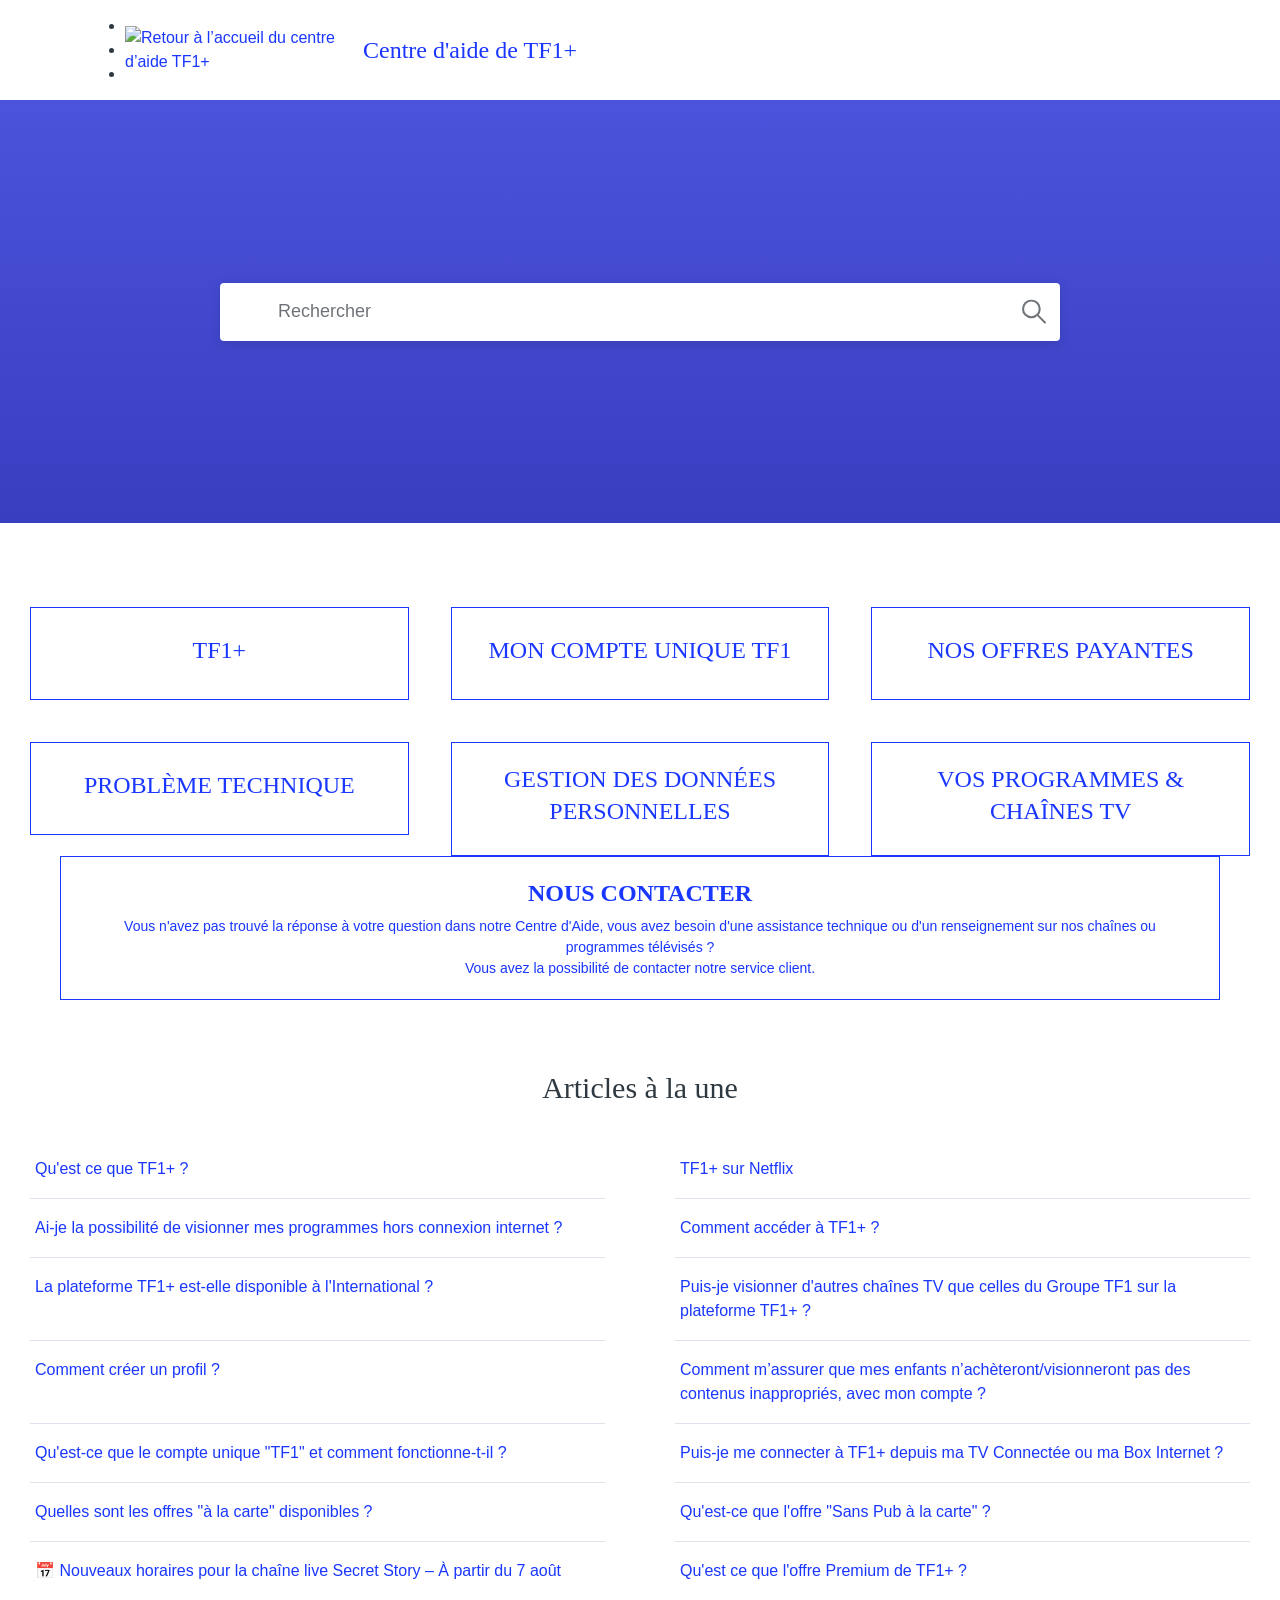
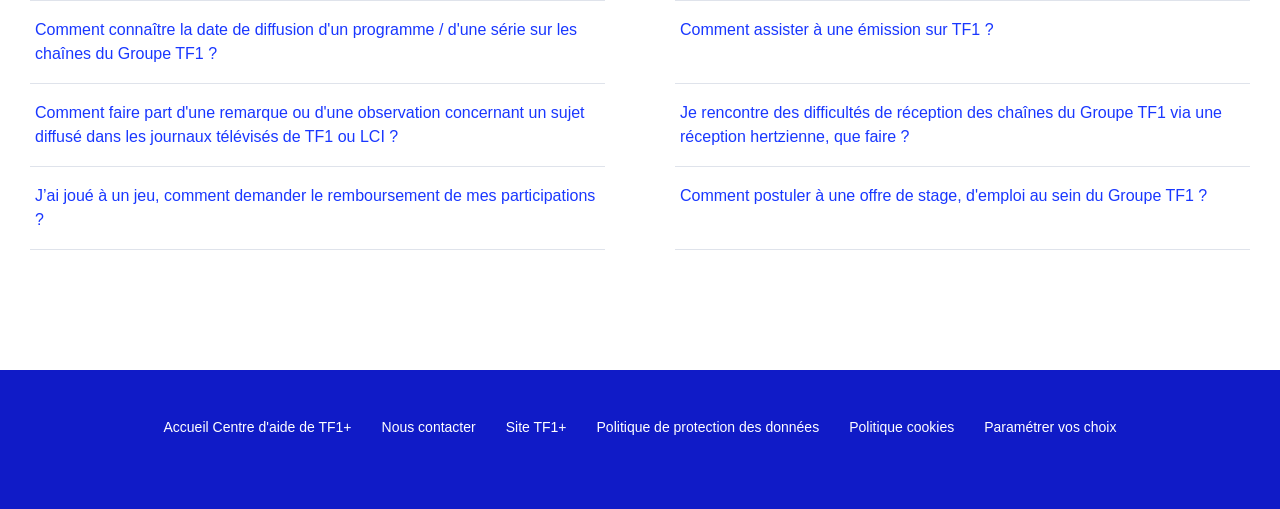
==== commit fd2e5f0d: "Update index.html" ====
--- a/index.html
+++ b/index.html
@@ -8,16 +8,18 @@
 
   <title>Centre d&#39;aide de TF1+</title>
 
+  <link rel="stylesheet" href="style.css">
+
   
 
   <link rel="canonical" href="https://help.tf1.fr/hc/fr">
 <link rel="alternate" hreflang="fr" href="https://help.tf1.fr/hc/fr">
 <link rel="alternate" hreflang="x-default" href="https://help.tf1.fr/hc/fr">
 
-  <link rel="stylesheet" href="//static.zdassets.com/hc/assets/application-9dfad02370881fe3effa98d45c896d83.css" media="all" id="stylesheet" />
-  <link rel="stylesheet" type="text/css" href="/hc/theming_assets/660978/360002517379/style.css?digest=37606369468818">
-
-  <link rel="icon" type="image/x-icon" href="file:///C:/Users/HP/Desktop/TF1.jpg">
+  
+  
+
+  <link rel="icon" type="image/x-icon" href="/hc/theming_assets/01J49KYXEVEXHRXH7HC6P2TJVD">
 
     
 
@@ -618,7 +620,8 @@
   </nav>
   <div class="logo">
     <a href="/hc/fr" title="Retour à l'accueil du centre d'aide TF1+">
-      <img src="/hc/theming_assets/01J49KYX3A2KH97NA0E30KXDVK" alt="Retour à l’accueil du centre d’aide TF1+" />
+      <img src="file:///C:/Users/HP/Desktop/Tf&.jpg"
+           alt="Retour à l’accueil du centre d’aide TF1+" />
       
         <span aria-hidden="true">Centre d&#39;aide de TF1+</span>
       
--- a/style.css
+++ b/style.css
@@ -0,0 +1,627 @@
+/* =========================================================
+   TF1+ — CENTRE D'AIDE
+   ========================================================= */
+
+/* -------------------------
+   VARIABLES
+------------------------- */
+
+:root {
+    --blue: #1937ff;
+    --blue-dark: #101bc7;
+    --text: #2f3941;
+    --white: #ffffff;
+    --light: #f7f8fc;
+    --border: #dfe3eb;
+    --shadow: 0 2px 10px rgba(0, 0, 0, 0.06);
+}
+
+
+/* -------------------------
+   RESET
+------------------------- */
+
+* {
+    box-sizing: border-box;
+}
+
+html {
+    scroll-behavior: smooth;
+}
+
+body {
+    margin: 0;
+    padding: 0;
+    background: var(--white);
+    color: var(--text);
+    font-family: Geneva, "Lucida Sans", "Lucida Grande",
+        "Lucida Sans Unicode", Verdana, sans-serif;
+    font-size: 16px;
+    line-height: 1.5;
+}
+
+a {
+    color: var(--blue);
+    text-decoration: none;
+}
+
+a:hover {
+    text-decoration: none;
+}
+
+
+/* -------------------------
+   ACCESSIBILITÉ
+------------------------- */
+
+.visibility-hidden {
+    position: absolute !important;
+    width: 1px;
+    height: 1px;
+    padding: 0;
+    margin: -1px;
+    overflow: hidden;
+    clip: rect(0, 0, 0, 0);
+    white-space: nowrap;
+    border: 0;
+}
+
+.skip-navigation {
+    position: absolute;
+    left: -9999px;
+}
+
+.skip-navigation:focus {
+    left: 20px;
+    top: 20px;
+    z-index: 9999;
+    padding: 10px 16px;
+    background: var(--blue);
+    color: white;
+}
+
+
+/* =========================================================
+   HEADER
+   ========================================================= */
+
+.header {
+    width: 100%;
+    height: 100px;
+    background: #ffffff;
+    display: flex;
+    align-items: center;
+    padding: 0 85px;
+    position: relative;
+    z-index: 10;
+}
+
+.logo {
+    display: flex;
+    align-items: center;
+}
+
+.logo a {
+    display: flex;
+    align-items: center;
+    color: var(--blue);
+    text-decoration: none;
+}
+
+.logo img {
+    display: block;
+    max-width: 220px;
+    max-height: 70px;
+    width: auto;
+    height: auto;
+}
+
+.logo span {
+    margin-left: 18px;
+    color: var(--blue);
+    font-family: Georgia, "Times New Roman", serif;
+    font-size: 24px;
+    line-height: 1.2;
+    white-space: nowrap;
+}
+
+
+/* =========================================================
+   HERO
+   ========================================================= */
+
+.hero {
+    position: relative;
+    width: 100%;
+    height: 423px;
+
+    background-image:
+        linear-gradient(
+            rgba(25, 35, 210, 0.78),
+            rgba(18, 25, 180, 0.84)
+        ),
+        url("https://help.tf1.fr/hc/theming_assets/01JCGKE758AB1D3SYXR6TA15J8");
+
+    background-size: cover;
+    background-position: center;
+    background-repeat: no-repeat;
+
+    display: flex;
+    align-items: center;
+    justify-content: center;
+}
+
+.hero-inner {
+    width: 100%;
+    max-width: 900px;
+    padding: 0 30px;
+}
+
+
+/* -------------------------
+   SEARCH
+------------------------- */
+
+.search {
+    position: relative;
+    width: 100%;
+}
+
+.search input[type="search"] {
+    width: 100%;
+    height: 58px;
+
+    padding: 0 60px 0 58px;
+
+    border: none;
+    border-radius: 4px;
+
+    background: #ffffff;
+
+    color: #2f3941;
+    font-family: inherit;
+    font-size: 18px;
+
+    outline: none;
+
+    box-shadow: 0 3px 12px rgba(0, 0, 0, 0.12);
+}
+
+.search input[type="search"]::placeholder {
+    color: #6f7379;
+    opacity: 1;
+}
+
+.search input[type="search"]:focus {
+    box-shadow:
+        0 0 0 3px rgba(255, 255, 255, 0.35),
+        0 3px 12px rgba(0, 0, 0, 0.15);
+}
+
+
+/* -------------------------
+   ICÔNE RECHERCHE
+------------------------- */
+
+.search-icon {
+    position: absolute;
+    left: 20px;
+    top: 50%;
+
+    width: 25px;
+    height: 25px;
+
+    transform: translateY(-50%);
+
+    color: #70757a;
+
+    z-index: 2;
+}
+
+.search-button {
+    position: absolute;
+    right: 0;
+    top: 0;
+
+    width: 58px;
+    height: 58px;
+
+    border: none;
+    background: transparent;
+
+    cursor: pointer;
+}
+
+
+/* =========================================================
+   CONTENU PRINCIPAL
+   ========================================================= */
+
+main {
+    width: 100%;
+}
+
+.container {
+    width: 100%;
+    max-width: 1320px;
+    margin: 0 auto;
+    padding: 0 30px;
+}
+
+.section {
+    width: 100%;
+}
+
+
+/* =========================================================
+   CATÉGORIES
+   ========================================================= */
+
+.knowledge-base {
+    padding-top: 84px;
+    padding-bottom: 40px;
+}
+
+.blocks {
+    width: 100%;
+}
+
+.blocks-list {
+    list-style: none;
+
+    display: grid;
+    grid-template-columns: repeat(3, 1fr);
+
+    gap: 42px;
+
+    margin: 0;
+    padding: 0;
+}
+
+.blocks-item {
+    margin: 0;
+    padding: 0;
+}
+
+.blocks-item-link {
+    min-height: 93px;
+
+    border: 1px solid var(--blue);
+    background: #ffffff;
+
+    display: flex;
+    flex-direction: column;
+    align-items: center;
+    justify-content: center;
+
+    text-align: center;
+
+    padding: 20px 25px;
+
+    color: var(--blue);
+
+    transition:
+        background-color 0.2s ease,
+        color 0.2s ease,
+        box-shadow 0.2s ease,
+        transform 0.2s ease;
+}
+
+.blocks-item-link:hover {
+    background: var(--blue);
+    color: #ffffff;
+    box-shadow: 0 5px 18px rgba(25, 55, 255, 0.18);
+    transform: translateY(-2px);
+}
+
+.blocks-item-title {
+    display: block;
+
+    color: inherit;
+
+    font-family: Georgia, "Times New Roman", serif;
+    font-size: 24px;
+    font-weight: 400;
+    line-height: 1.35;
+
+    text-transform: uppercase;
+}
+
+.blocks-item-description {
+    display: block;
+
+    margin-top: 7px;
+
+    color: inherit;
+    font-size: 14px;
+}
+
+
+/* =========================================================
+   BOUTON / BLOC "NOUS CONTACTER"
+   ========================================================= */
+
+.blocks > p.blocks-item {
+    width: 100%;
+    max-width: 1160px !important;
+
+    margin: 42px auto 0 !important;
+}
+
+.blocks > p.blocks-item .blocks-item-link {
+    min-height: 130px;
+    padding: 25px 30px;
+}
+
+.blocks > p.blocks-item .blocks-item-title {
+    font-weight: 700;
+}
+
+.blocks > p.blocks-item .blocks-item-description {
+    max-width: 1000px;
+    margin: 8px auto 0;
+    line-height: 1.6;
+}
+
+
+/* =========================================================
+   ARTICLES À LA UNE
+   ========================================================= */
+
+.articles {
+    margin-top: 65px;
+    padding-bottom: 80px;
+}
+
+.articles h2 {
+    margin: 0 0 30px;
+
+    color: #2f3941;
+
+    font-family: Georgia, "Times New Roman", serif;
+    font-size: 30px;
+    font-weight: 400;
+
+    text-align: center;
+}
+
+.article-list {
+    list-style: none;
+
+    margin: 0;
+    padding: 0;
+
+    display: grid;
+    grid-template-columns: repeat(2, 1fr);
+
+    column-gap: 70px;
+}
+
+.promoted-articles-item {
+    border-bottom: 1px solid var(--border);
+}
+
+.promoted-articles-item a {
+    display: block;
+
+    padding: 17px 5px;
+
+    color: var(--blue);
+
+    font-size: 16px;
+    line-height: 1.5;
+
+    transition: color 0.2s ease, padding-left 0.2s ease;
+}
+
+.promoted-articles-item a:hover {
+    color: var(--blue-dark);
+    padding-left: 10px;
+}
+
+
+/* =========================================================
+   FOOTER
+   ========================================================= */
+
+.footer {
+    width: 100%;
+
+    background: #101bc7;
+
+    color: #ffffff;
+
+    padding: 45px 30px;
+}
+
+.footer-inner {
+    width: 100%;
+    max-width: 1160px;
+    margin: 0 auto;
+}
+
+.footer-links-list {
+    list-style: none;
+
+    display: flex;
+    flex-wrap: wrap;
+
+    justify-content: center;
+    align-items: center;
+
+    gap: 12px 30px;
+
+    margin: 0;
+    padding: 0;
+}
+
+.footer-links-list li {
+    margin: 0;
+    padding: 0;
+}
+
+.footer-links-list a {
+    color: #ffffff;
+
+    font-size: 14px;
+
+    transition: opacity 0.2s ease;
+}
+
+.footer-links-list a:hover {
+    color: #ffffff;
+    opacity: 0.7;
+    text-decoration: underline;
+}
+
+.footer-language-selector {
+    margin-top: 25px;
+    text-align: center;
+}
+
+
+/* =========================================================
+   RESPONSIVE — TABLETTE
+   ========================================================= */
+
+@media screen and (max-width: 900px) {
+
+    .header {
+        height: 90px;
+        padding: 0 35px;
+    }
+
+    .logo img {
+        max-width: 170px;
+    }
+
+    .logo span {
+        font-size: 19px;
+        margin-left: 12px;
+    }
+
+    .hero {
+        height: 360px;
+    }
+
+    .hero-inner {
+        max-width: 760px;
+    }
+
+    .blocks-list {
+        grid-template-columns: repeat(2, 1fr);
+        gap: 25px;
+    }
+
+    .article-list {
+        grid-template-columns: 1fr;
+    }
+
+    .articles h2 {
+        text-align: left;
+    }
+}
+
+
+/* =========================================================
+   RESPONSIVE — MOBILE
+   ========================================================= */
+
+@media screen and (max-width: 600px) {
+
+    .header {
+        height: auto;
+        min-height: 80px;
+
+        padding: 18px 20px;
+    }
+
+    .logo {
+        width: 100%;
+    }
+
+    .logo a {
+        width: 100%;
+    }
+
+    .logo img {
+        max-width: 130px;
+        max-height: 50px;
+    }
+
+    .logo span {
+        font-size: 16px;
+        margin-left: 10px;
+        white-space: normal;
+    }
+
+    .hero {
+        height: 270px;
+    }
+
+    .hero-inner {
+        padding: 0 18px;
+    }
+
+    .search input[type="search"] {
+        height: 54px;
+
+        padding-left: 50px;
+
+        font-size: 16px;
+    }
+
+    .search-icon {
+        left: 17px;
+        width: 22px;
+        height: 22px;
+    }
+
+    .search-button {
+        height: 54px;
+        width: 50px;
+    }
+
+    .container {
+        padding: 0 18px;
+    }
+
+    .knowledge-base {
+        padding-top: 45px;
+    }
+
+    .blocks-list {
+        grid-template-columns: 1fr;
+        gap: 18px;
+    }
+
+    .blocks-item-link {
+        min-height: 80px;
+    }
+
+    .blocks-item-title {
+        font-size: 20px;
+    }
+
+    .blocks > p.blocks-item {
+        margin-top: 25px !important;
+    }
+
+    .articles {
+        margin-top: 45px;
+        padding-bottom: 50px;
+    }
+
+    .articles h2 {
+        font-size: 25px;
+    }
+
+    .footer {
+        padding: 35px 20px;
+    }
+
+    .footer-links-list {
+        flex-direction: column;
+        gap: 14px;
+    }
+}
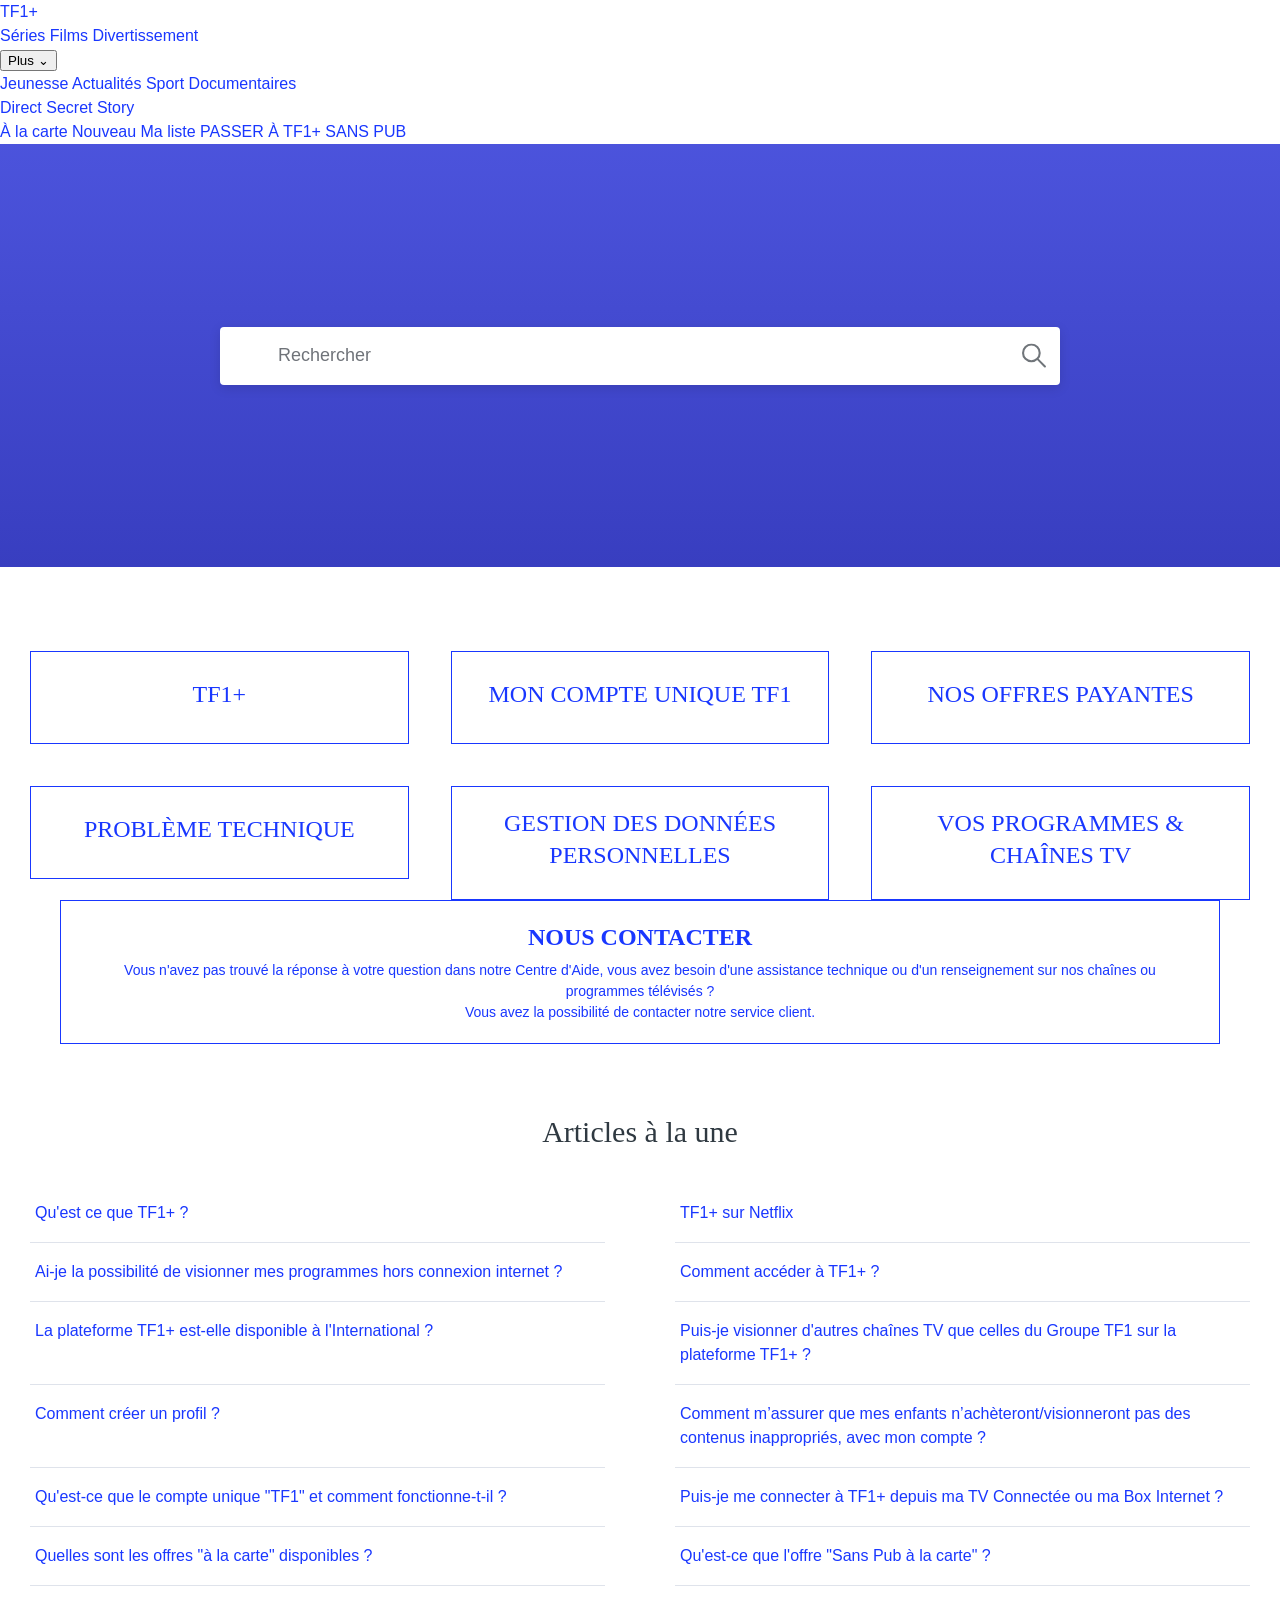
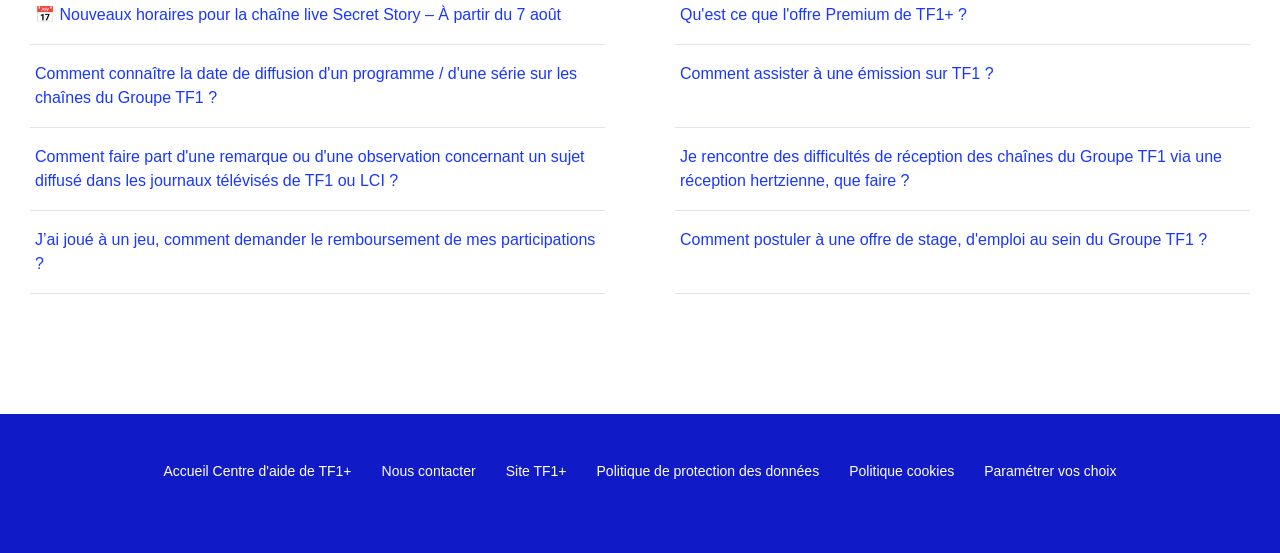
==== commit 86d14def: "Update index.html" ====
--- a/index.html
+++ b/index.html
@@ -608,27 +608,41 @@
   
   
 
-  <header class="header" role="banner" aria-label="En-tête principal">
-  <nav role="navigation" aria-label="Accès rapide">
-    <ul>
-      <li><a class="skip-navigation" href="#query">Aller à la recherche</a></li>
-      
-      
-      <li><a class="skip-navigation" href="#main-content">Aller au contenu principal</a></li>
-      <li><a class="skip-navigation" href="#footer">Aller au pied de page</a></li>
-    </ul>
-  </nav>
-  <div class="logo">
-    <a href="/hc/fr" title="Retour à l'accueil du centre d'aide TF1+">
-      <img src="file:///C:/Users/HP/Desktop/Tf&.jpg"
-           alt="Retour à l’accueil du centre d’aide TF1+" />
-      
-        <span aria-hidden="true">Centre d&#39;aide de TF1+</span>
-      
+  <header class="tf1-header" role="banner">
+  <div class="tf1-header-inner">
+
+    <a href="/" class="tf1-logo" aria-label="TF1+">
+      TF1+
     </a>
+
+    <nav class="tf1-main-nav" aria-label="Navigation principale">
+      <a href="#">Séries</a>
+      <a href="#">Films</a>
+      <a href="#">Divertissement</a>
+
+      <div class="tf1-more">
+        <button type="button">Plus <span>⌄</span></button>
+        <div class="tf1-more-menu">
+          <a href="#">Jeunesse</a>
+          <a href="#">Actualités</a>
+          <a href="#">Sport</a>
+          <a href="#">Documentaires</a>
+        </div>
+      </div>
+
+      <a href="#">Direct</a>
+      <a href="#">Secret Story</a>
+    </nav>
+
+    <nav class="tf1-secondary-nav" aria-label="Services TF1+">
+      <a href="#">À la carte <span class="new-badge">Nouveau</span></a>
+      <a href="#">Ma liste</a>
+      <a href="#" class="tf1-premium">
+        PASSER À TF1+ SANS PUB
+      </a>
+    </nav>
+
   </div>
-  
-  
 </header>
 <script type="text/javascript" id="statuspage-widget" statuspage="https://etf1.statuspage.io/" src="/hc/theming_assets/01J49KYW61C0WDP5AM9870HRZS"></script>
 
@@ -991,7 +1005,7 @@
   
   
   <script src="//static.zdassets.com/hc/assets/hc_enduser-f291072f8a4620f5400ac6b66b5885db.js"></script>
-  <script type="text/javascript" src="/hc/theming_assets/660978/360002517379/script.js?digest=37606369468818"></script>
-  
+  
+  <script src="//code.tidio.co/miulqw6kkeyzih06ywtmsaibgxv6bwwe.js" async></script>
 </body>
 </html>
--- a/style.css
+++ b/style.css
@@ -140,7 +140,7 @@
             rgba(25, 35, 210, 0.78),
             rgba(18, 25, 180, 0.84)
         ),
-        url("https://help.tf1.fr/hc/theming_assets/01JCGKE758AB1D3SYXR6TA15J8");
+        url("file:///C:/Users/HP/Desktop/Tf&.jpg");
 
     background-size: cover;
     background-position: center;
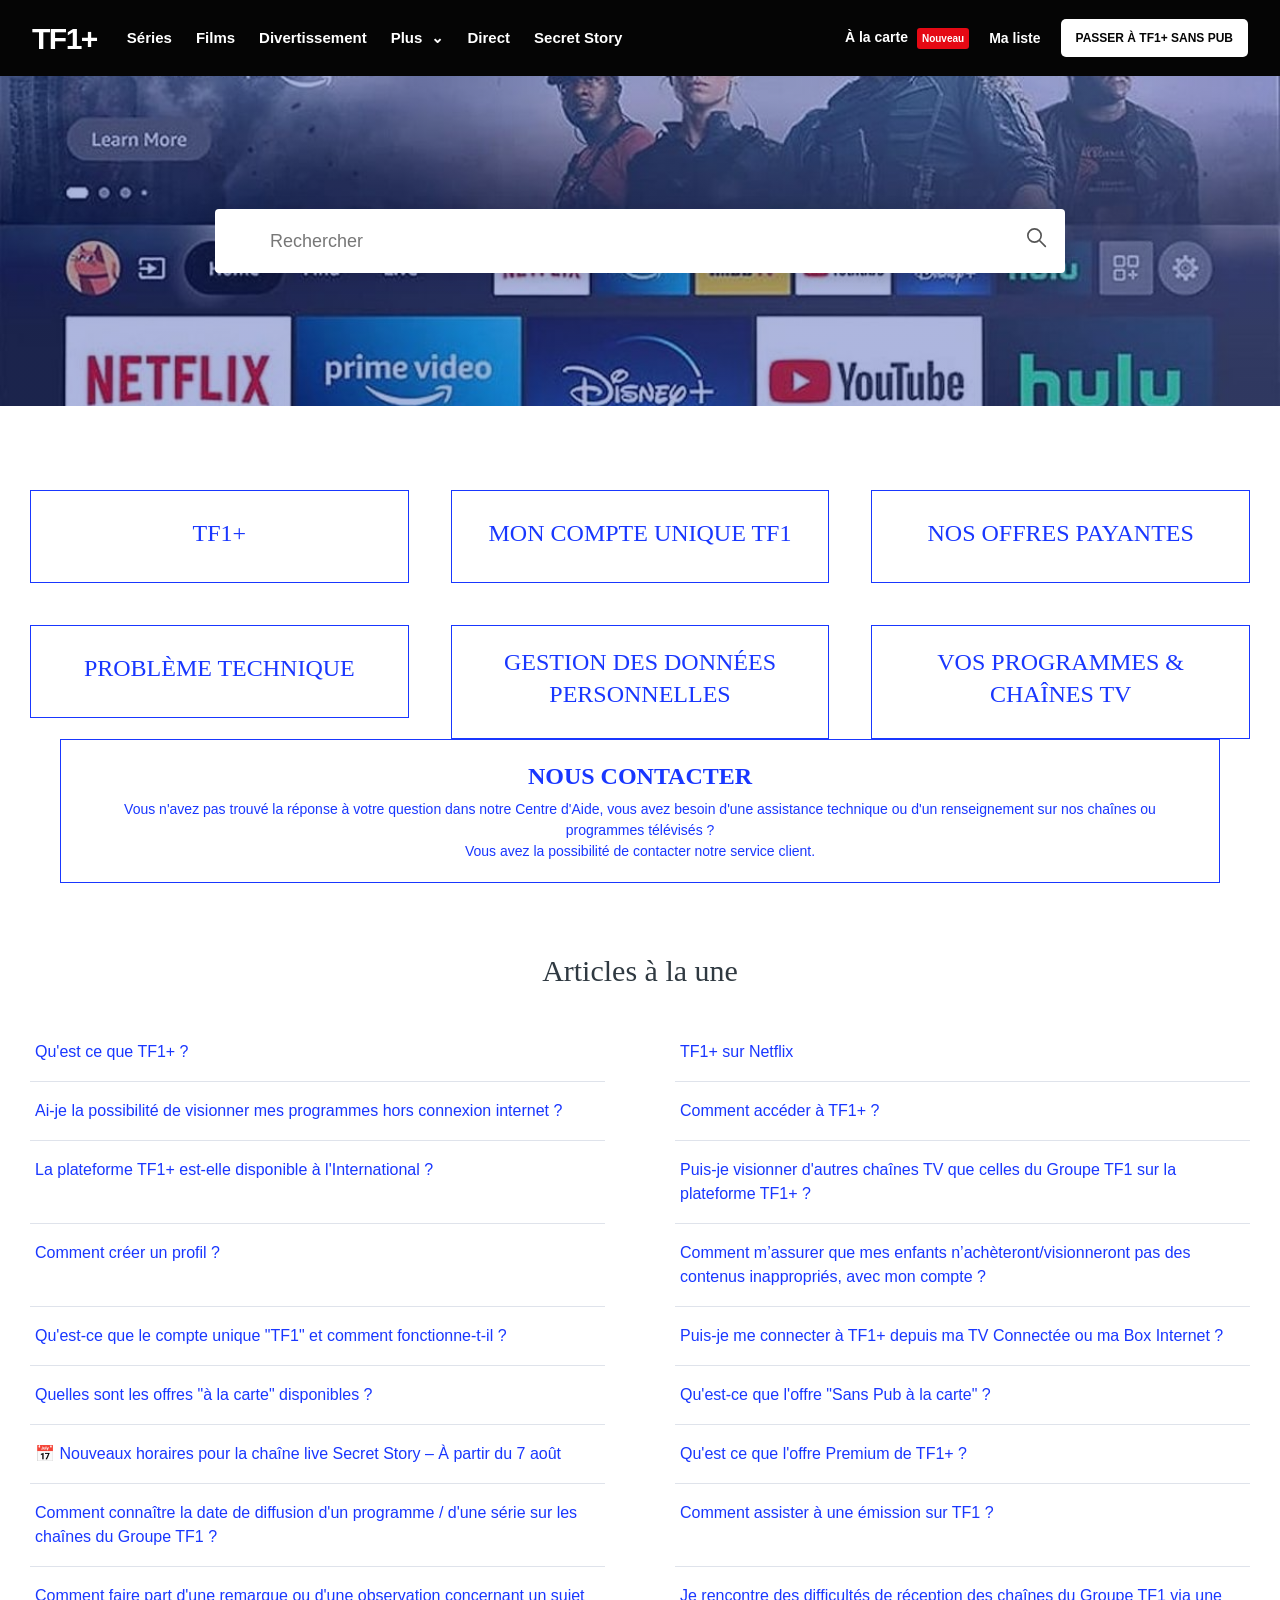
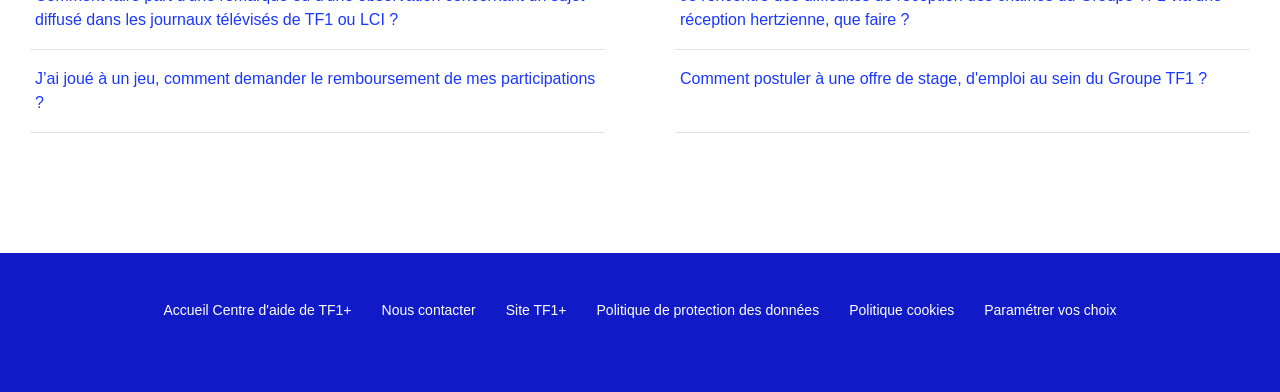
==== commit d8ef1402: "Update index.html" ====
--- a/index.html
+++ b/index.html
@@ -654,7 +654,7 @@
   <main role="main">
     <h1 class="visibility-hidden">Centre d&#39;aide de TF1+</h1>
 
-<section class="section hero" class="container">
+<section class="section hero">
   <div class="hero-inner">
     <h2 class="visibility-hidden">Recherche</h2>
     <svg xmlns="http://www.w3.org/2000/svg" width="12" height="12" focusable="false" viewBox="0 0 12 12"
--- a/style.css
+++ b/style.css
@@ -126,21 +126,21 @@
 }
 
 
-/* =========================================================
-   HERO
-   ========================================================= */
+/* =========================================
+   HERO / ZONE RECHERCHE
+========================================= */
 
 .hero {
     position: relative;
     width: 100%;
-    height: 423px;
+    min-height: 330px;
 
     background-image:
         linear-gradient(
-            rgba(25, 35, 210, 0.78),
-            rgba(18, 25, 180, 0.84)
+            rgba(20, 45, 160, 0.35),
+            rgba(20, 45, 160, 0.35)
         ),
-        url("file:///C:/Users/HP/Desktop/Tf&.jpg");
+        url("images/tf1.jpg");
 
     background-size: cover;
     background-position: center;
@@ -149,12 +149,85 @@
     display: flex;
     align-items: center;
     justify-content: center;
-}
+
+    margin: 0;
+    padding: 60px 20px;
+    box-sizing: border-box;
+}
+
+
+/* Contenu de la zone recherche */
 
 .hero-inner {
-    width: 100%;
-    max-width: 900px;
-    padding: 0 30px;
+    position: relative;
+    z-index: 2;
+
+    width: 100%;
+    max-width: 850px;
+
+    margin: 0 auto;
+}
+
+
+/* Formulaire de recherche */
+
+.hero .search {
+    position: relative;
+    width: 100%;
+}
+
+
+.hero .search input[type="search"] {
+    width: 100%;
+    height: 64px;
+
+    padding: 0 25px 0 55px;
+
+    border: none;
+    border-radius: 4px;
+
+    background: #ffffff;
+
+    color: #222;
+
+    font-size: 18px;
+
+    box-sizing: border-box;
+
+    outline: none;
+
+    box-shadow: 0 4px 18px rgba(0, 0, 0, 0.15);
+}
+
+
+.hero .search input[type="search"]::placeholder {
+    color: #777;
+}
+
+
+.hero .search input[type="search"]:focus {
+    box-shadow:
+        0 0 0 3px rgba(255, 255, 255, 0.5),
+        0 4px 18px rgba(0, 0, 0, 0.18);
+}
+
+
+/* Icône loupe */
+
+.hero .search-icon {
+    position: absolute;
+
+    left: 20px;
+    top: 50%;
+
+    transform: translateY(-50%);
+
+    width: 20px;
+    height: 20px;
+
+    z-index: 3;
+
+    color: #555;
 }
 
 
@@ -625,3 +698,219 @@
         gap: 14px;
     }
 }
+
+/* ================================
+   NOUVEL EN-TÊTE TF1+
+   ================================ */
+
+.tf1-header {
+  width: 100%;
+  background: #050505;
+  color: #fff;
+  position: relative;
+  z-index: 1000;
+  font-family: Arial, Helvetica, sans-serif;
+}
+
+.tf1-header-inner {
+  min-height: 76px;
+  max-width: 1440px;
+  margin: 0 auto;
+  padding: 0 32px;
+  display: flex;
+  align-items: center;
+  gap: 30px;
+}
+
+/* Logo */
+
+.tf1-logo {
+  color: #fff;
+  text-decoration: none;
+  font-size: 30px;
+  font-weight: 800;
+  letter-spacing: -1.5px;
+  white-space: nowrap;
+}
+
+.tf1-logo:hover {
+  color: #fff;
+}
+
+/* Navigation principale */
+
+.tf1-main-nav {
+  display: flex;
+  align-items: center;
+  gap: 24px;
+  flex: 1;
+}
+
+.tf1-main-nav a,
+.tf1-more button {
+  color: #fff;
+  text-decoration: none;
+  font-size: 15px;
+  font-weight: 600;
+  white-space: nowrap;
+}
+
+.tf1-main-nav a:hover,
+.tf1-more button:hover {
+  opacity: .7;
+}
+
+/* Menu Plus */
+
+.tf1-more {
+  position: relative;
+}
+
+.tf1-more button {
+  background: none;
+  border: 0;
+  padding: 0;
+  cursor: pointer;
+  font-family: inherit;
+}
+
+.tf1-more button span {
+  margin-left: 4px;
+}
+
+.tf1-more-menu {
+  display: none;
+  position: absolute;
+  top: 30px;
+  left: -15px;
+  min-width: 190px;
+  background: #151515;
+  border-radius: 8px;
+  padding: 10px 0;
+  box-shadow: 0 10px 30px rgba(0,0,0,.4);
+}
+
+.tf1-more:hover .tf1-more-menu {
+  display: block;
+}
+
+.tf1-more-menu a {
+  display: block;
+  padding: 11px 18px;
+  color: #fff;
+  font-size: 14px;
+}
+
+.tf1-more-menu a:hover {
+  background: #252525;
+}
+
+/* Navigation secondaire */
+
+.tf1-secondary-nav {
+  display: flex;
+  align-items: center;
+  gap: 20px;
+}
+
+.tf1-secondary-nav a {
+  color: #fff;
+  text-decoration: none;
+  font-size: 14px;
+  font-weight: 600;
+  white-space: nowrap;
+}
+
+/* Badge Nouveau */
+
+.new-badge {
+  display: inline-block;
+  margin-left: 5px;
+  font-size: 10px;
+  font-weight: 700;
+  color: #fff;
+  background: #e50914;
+  padding: 3px 5px;
+  border-radius: 3px;
+}
+
+/* Bouton sans pub */
+
+.tf1-premium {
+  background: #fff;
+  color: #050505 !important;
+  padding: 10px 15px;
+  border-radius: 5px;
+  font-size: 12px !important;
+  font-weight: 800 !important;
+}
+
+.tf1-premium:hover {
+  opacity: .85;
+}
+
+/* ================================
+   VERSION MOBILE
+   ================================ */
+
+@media (max-width: 1000px) {
+
+  .tf1-header-inner {
+    padding: 0 20px;
+    gap: 20px;
+    overflow-x: auto;
+  }
+
+  .tf1-main-nav {
+    gap: 18px;
+  }
+
+  .tf1-secondary-nav {
+    gap: 12px;
+  }
+
+  .tf1-secondary-nav a:not(.tf1-premium) {
+    display: none;
+  }
+
+}
+
+@media (max-width: 700px) {
+
+  .tf1-header-inner {
+    min-height: 64px;
+    padding: 0 15px;
+  }
+
+  .tf1-logo {
+    font-size: 25px;
+  }
+
+  .tf1-main-nav {
+    gap: 15px;
+  }
+
+  .tf1-main-nav a,
+  .tf1-more button {
+    font-size: 13px;
+  }
+
+  .tf1-premium {
+    display: none;
+  }
+
+}
+
+/* =========================================
+   SUPPRESSION DU CHATBOT / WIDGET ZENDESK
+   On conserve uniquement Tidio
+========================================= */
+
+#launcher,
+iframe[title*="Zendesk"],
+iframe[title*="zendesk"],
+.zendesk-widget,
+[data-garden-id="buttons.icon_button"] {
+    display: none !important;
+    visibility: hidden !important;
+}
